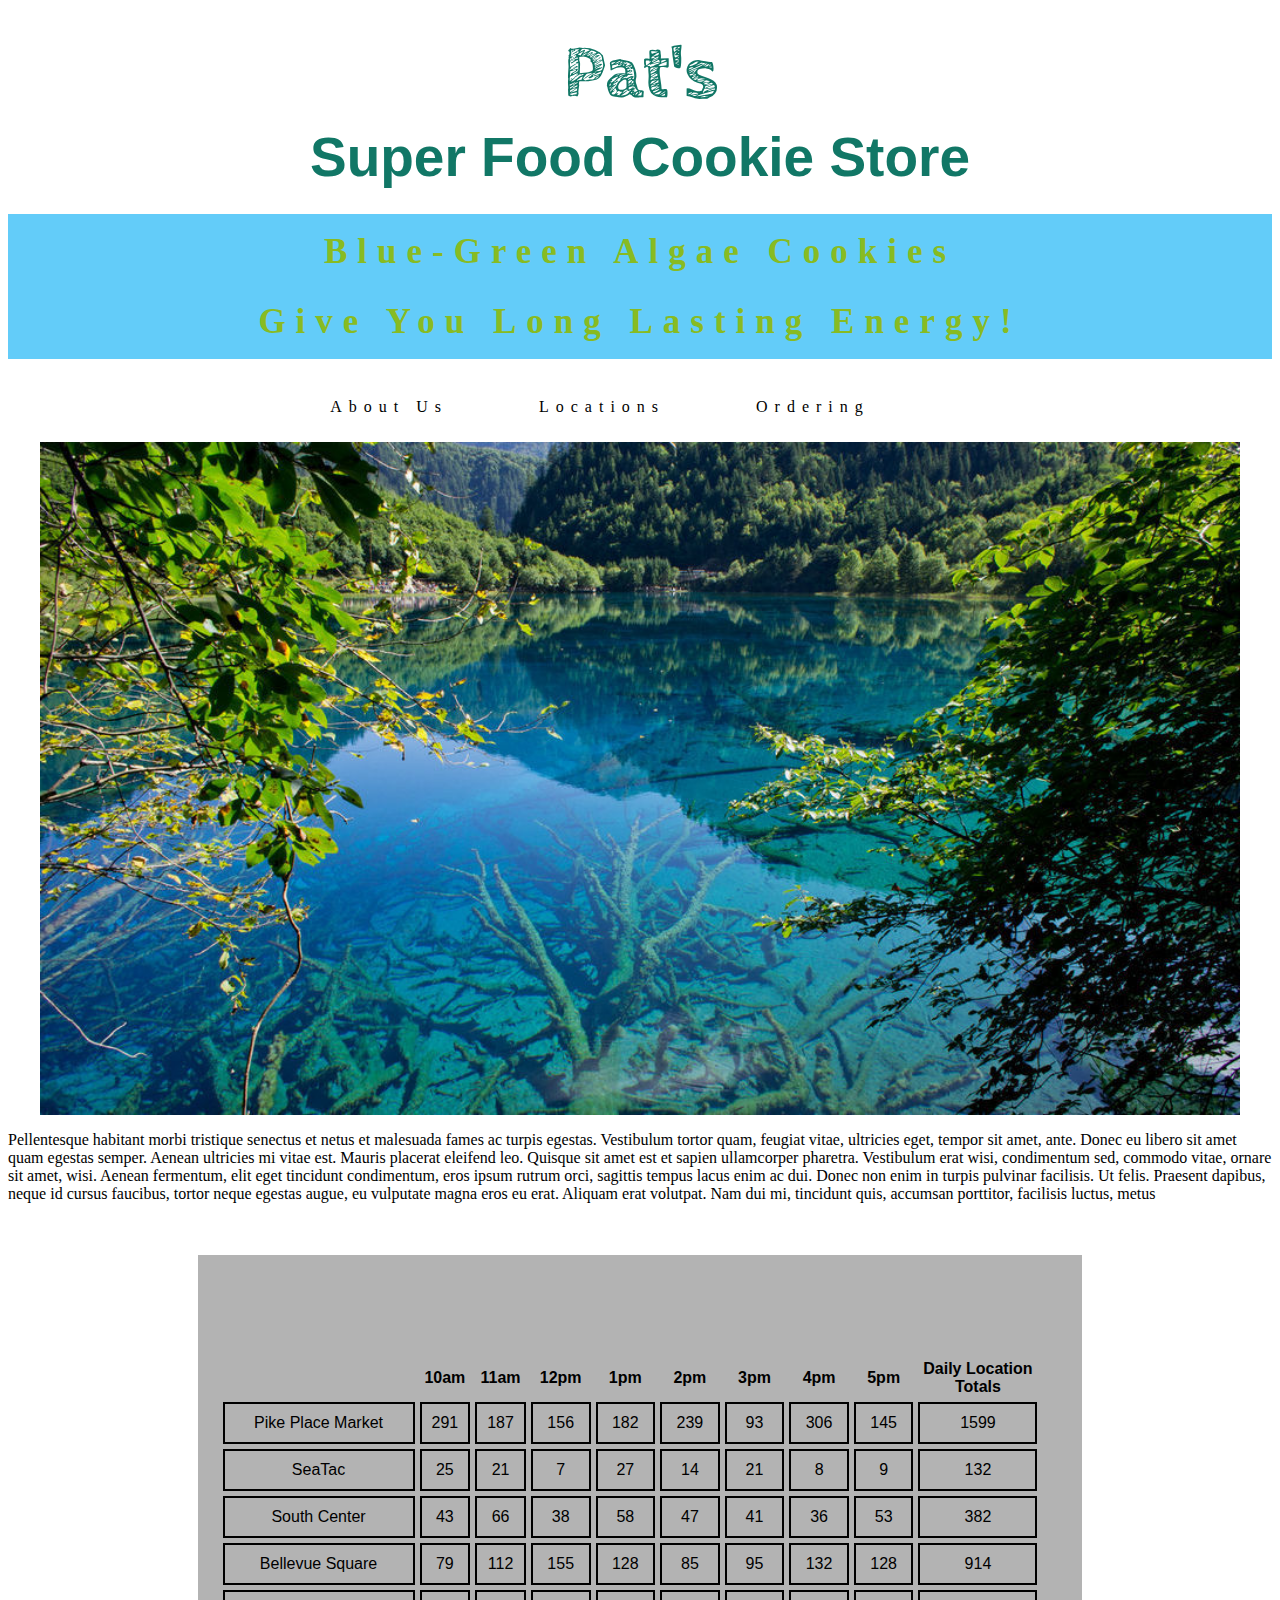
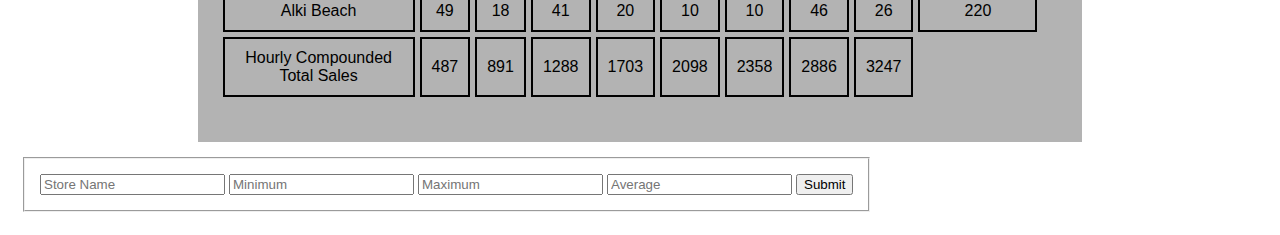
==== index.html @ 1f6aa30e "added form" ====
<!DOCTYPE html>
<html>
<head>
  <meta charset="utf-8">
  <div class="top">
    <title>Pat's Algae Super Food Cookie Store</title>
    <link rel="stylesheet" type="text/css" href="style.css">
    <link rel="stylesheet" type="text/css" href="tablestyle.css">
    <link href="https://fonts.googleapis.com/css?family=Cabin+Sketch|Rock+Salt" rel="stylesheet">
  </head>

  <body>
    <div class="title">
      <header>
        <h1><strong>Pat's</strong><br></br>Super Food Cookie Store</h1>
        <h2 id="quote">Blue-Green Algae Cookies<br></br>Give You Long Lasting Energy!</h2>
        <nav>
          <ul>
            <li>About Us</li>
            <li>Locations</li>
            <li>Ordering<li>
            </ul>
          </nav>
        </header>
        <a href="sales.html>"></a>
        <!--Added and image here-->
        <img id="image" src="algae_image.jpg" width="95%"/>
      </div>
      <p>Pellentesque habitant morbi tristique senectus et netus et malesuada fames ac turpis egestas. Vestibulum tortor quam, feugiat vitae, ultricies eget, tempor sit amet, ante. Donec eu libero sit amet quam egestas semper. Aenean ultricies mi vitae est. Mauris placerat eleifend leo. Quisque sit amet est et sapien ullamcorper pharetra. Vestibulum erat wisi, condimentum sed, commodo vitae, ornare sit amet, wisi. Aenean fermentum, elit eget tincidunt condimentum, eros ipsum rutrum orci, sagittis tempus lacus enim ac dui. Donec non enim in turpis pulvinar facilisis. Ut felis. Praesent dapibus, neque id cursus faucibus, tortor neque egestas augue, eu vulputate magna eros eu erat. Aliquam erat volutpat. Nam dui mi, tincidunt quis, accumsan porttitor, facilisis luctus, metus</p><br></br>
      <!--Add real text later-->
    </div>
    <div>
        <section>
          <table id="storeTable"></table>
          <fieldset>
            <input type="text" id="storeName" placeholder="Store Name">
            <input type="text" id="min" placeholder="Minimum">
            <input type="text" id="max" placeholder="Maximum">
            <input type="text" id="avgSale" placeholder="Average">
            <button type="submit">Submit</button>
          </fieldset>
        </section>
      </div>
      <div>

      </div>

      <div class="data">
      
      </div>
      <script type="text/javascript" src="app.js"></script>
    </body>
    </html>
---- style.css ----
body {
  background-color: white;
}

h1 {
  text-align: center;
  color: #117766;
  /*font-family: 'Maven Pro', sans-serif;*/
  font-family: 'Orbitron', sans-serif;
  margin-top: 55px;
  font-size: 55px;
  line-height: 40px;
}
nav li {
  display: inline-block;
  padding: 10px 40px;
}

h2 {
  color: #88bb22;
  font-family: Helvetica, sans-serif;
}

strong {
  font-family: 'Cabin Sketch', cursive;
  font-size: 75px;
  letter-spacing: 215x;
}
#quote {
  color: #88bb22;
  font-family: 'Architects Daughter', cursive;
  text-align: center;
  font-size: 35px;
  line-height: 35px;
  background-color: #63ccf9;
  /*background-blend-mode: soft-light;*/
  margin-top: 10px;
  padding-top: 20px;
  padding-bottom: 20px;
  padding-left: 5%;
  padding-right: 5%;
}

.data {

}
div h2 {
  letter-spacing: 10px;
  text-align: center;
  /*font-size: ;*/
  /*display: table-cell;*/*/
}

ul {
  font-kerning: 75px;
  text-align: center;
  list-style-type: none;
  letter-spacing: 7px;
  padding-left: 0;
}

#image {
  display: block;
  margin: 0 auto;
}


#title {
  background-color: #00aaee;
}
li {

}

}
h3 {
  color: #;
  font-family: Georgia, sans-serif;
  background-color: #00aaee;
}


.class {
    background-color: #00aaee;
    margin-top: 10px;
    opacity: .7;
}


}

p {
  /*color: ;
  font-size: ;
  font-family: ;*/
  margin-left: 120px;
  margin-right: 120px;
}


/*
Color Palette Image

#112222
#225555
#116699
#3388aa
#779944 dull

#002222
#117766
#0088cc
#00aaee
#88bb22 vibrant*/
---- tablestyle.css ----
.centered {
  /*centered: table;*/
  max-width: 100%;
}

table {
  /*centers the table!!!*/
  margin: 0 auto;
  font-family: sans-serif;
  width: 70%;
  /*border: 2px double black;*/
  align-content: center;
  padding-left: 20px;
  padding-right: 40px;
  padding-bottom: 40px;
  padding-top: 70px;
  border-spacing: 5px;
  background-color: #b3b3b3;
  table-layout: center;
}

fieldset {
  margin: 15px;
  display: inline-block;
  padding: 15px;
}


td {
  text-align: center;
  border: 2px solid;
  padding: 10px;
  text-emphasis: bold;
  /*want to make only column header bold*/
}

th {
  border: 30px;
  padding-top: 30px;
}

tr {
  text-align: center;
  padding-top: 15px;
  border: 2px black;
}
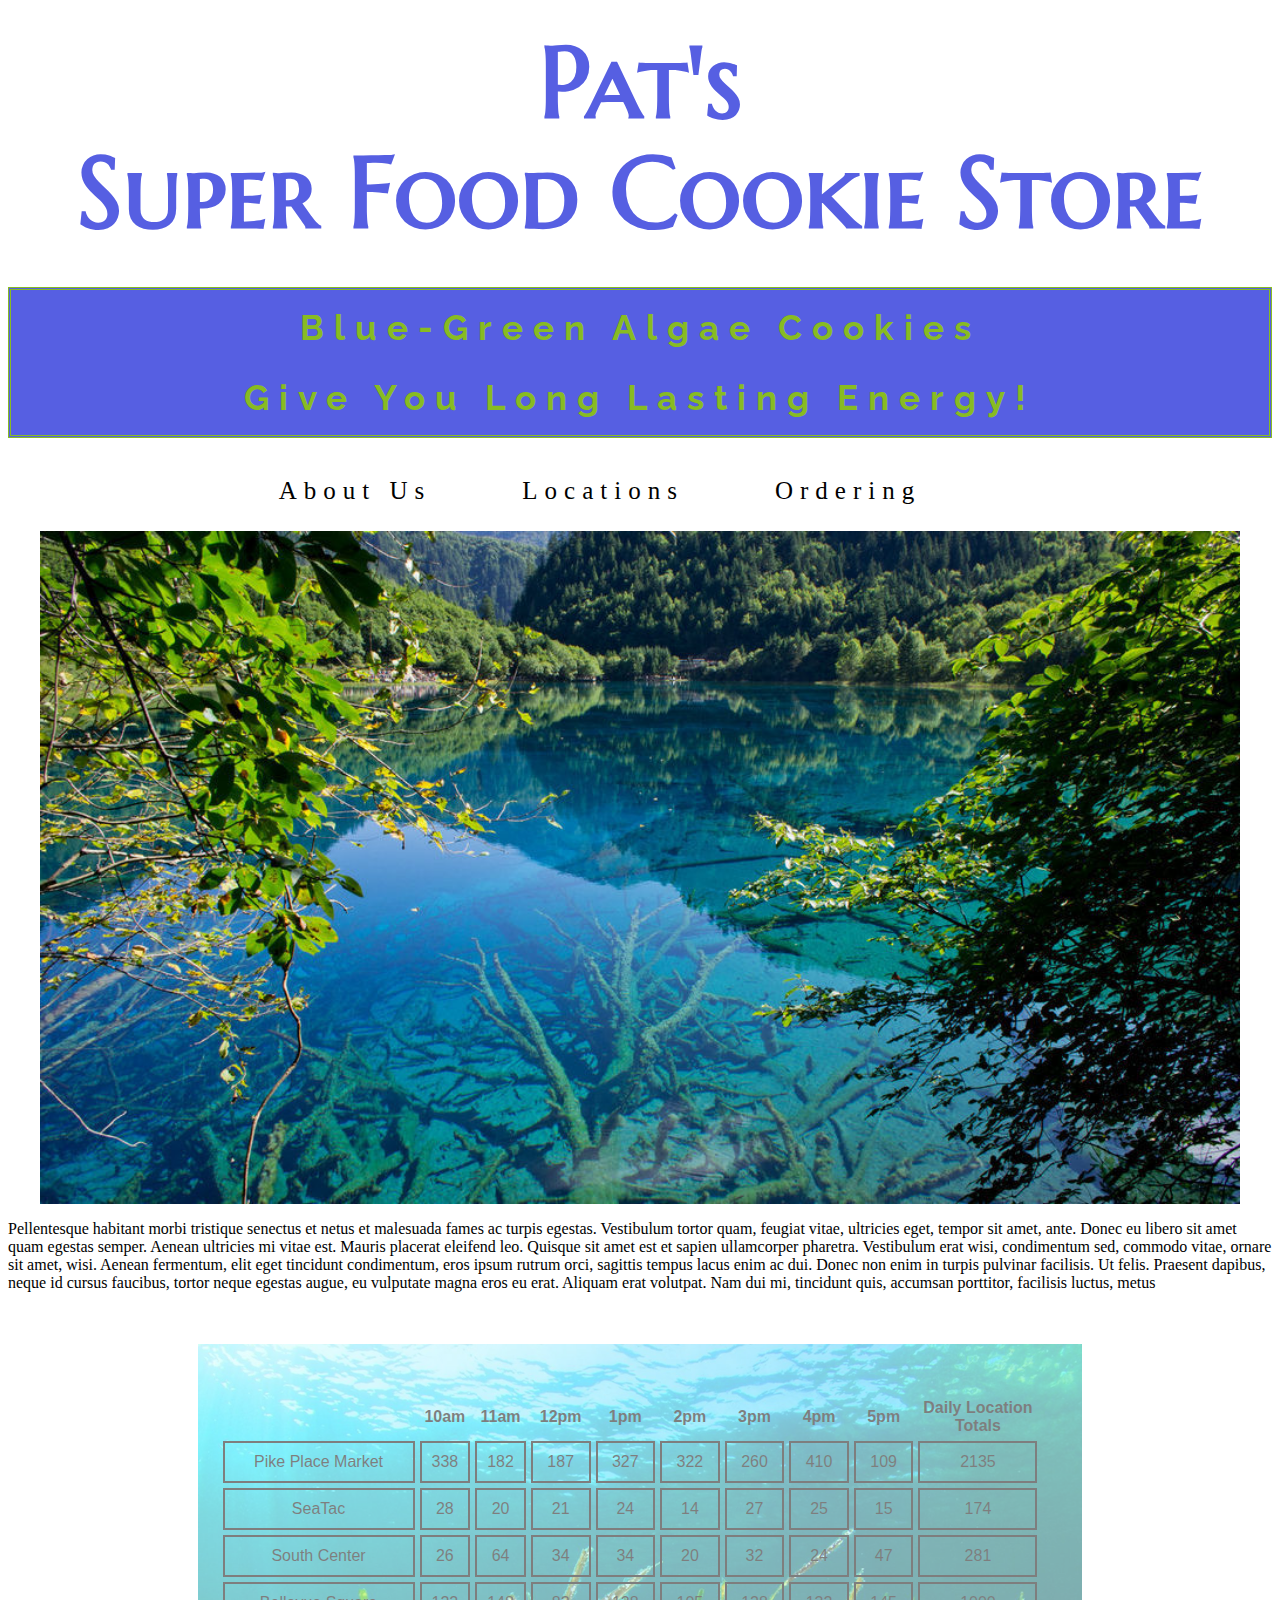
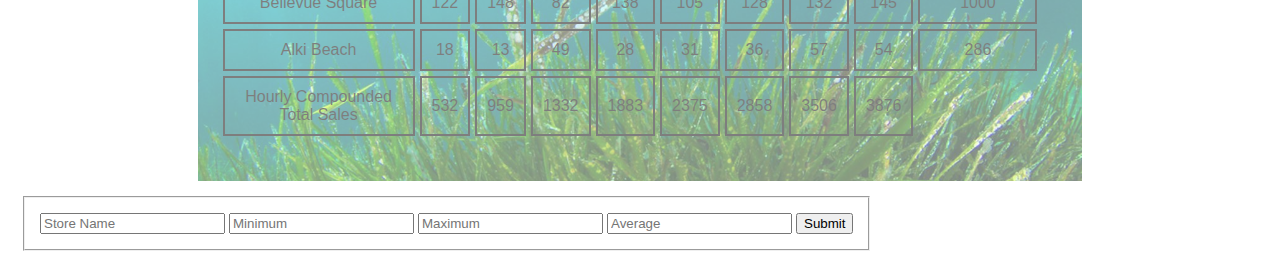
==== commit 0f5cccda: "changed colors, added background image to table" ====
--- a/index.html
+++ b/index.html
@@ -7,13 +7,13 @@
     <title>Pat's Algae Super Food Cookie Store</title>
     <link rel="stylesheet" type="text/css" href="style.css">
     <link rel="stylesheet" type="text/css" href="tablestyle.css">
-    <link href="https://fonts.googleapis.com/css?family=Cabin+Sketch|Rock+Salt" rel="stylesheet">
+    <link href="https://fonts.googleapis.com/css?family=Jura:300,400|Marcellus+SC|Raleway:200i,300" rel="stylesheet">
   </head>
 
   <body>
     <div class="title">
       <header>
-        <h1><strong>Pat's</strong><br></br>Super Food Cookie Store</h1>
+        <h1 class="brand-name"><strong>Pat's</strong><br></br>Super Food Cookie Store</h1>
         <h2 id="quote">Blue-Green Algae Cookies<br></br>Give You Long Lasting Energy!</h2>
         <nav>
           <ul>
@@ -32,7 +32,8 @@
     </div>
     <div>
         <section>
-          <table id="storeTable"></table>
+          <table id="storeTable">
+          </table>
           <fieldset>
             <input type="text" id="storeName" placeholder="Store Name">
             <input type="text" id="min" placeholder="Minimum">
@@ -47,7 +48,7 @@
       </div>
 
       <div class="data">
-      
+
       </div>
       <script type="text/javascript" src="app.js"></script>
     </body>
--- a/style.css
+++ b/style.css
@@ -14,6 +14,8 @@
 nav li {
   display: inline-block;
   padding: 10px 40px;
+  font-size: 25px;
+  font-kerning: 10px;
 }
 
 h2 {
@@ -21,18 +23,23 @@
   font-family: Helvetica, sans-serif;
 }
 
-strong {
-  font-family: 'Cabin Sketch', cursive;
-  font-size: 75px;
+.brand-name {
+  font-family: 'Marcellus SC', serif;
+  font-size: 100px;
   letter-spacing: 215x;
+  color: #565fe2;
+  line-height: 55px;
 }
+
 #quote {
   color: #88bb22;
-  font-family: 'Architects Daughter', cursive;
+  font-family: 'Raleway', sans-serif;
   text-align: center;
   font-size: 35px;
   line-height: 35px;
-  background-color: #63ccf9;
+  background-color: #565fe2;
+  border-style: double;
+  /*background-color: #63ccf9;*/
   /*background-blend-mode: soft-light;*/
   margin-top: 10px;
   padding-top: 20px;
@@ -93,8 +100,8 @@
   /*color: ;
   font-size: ;
   font-family: ;*/
-  margin-left: 120px;
-  margin-right: 120px;
+  margin-left: 150px;
+  margin-right: 150px;
 }
 
 
--- a/tablestyle.css
+++ b/tablestyle.css
@@ -13,16 +13,21 @@
   padding-left: 20px;
   padding-right: 40px;
   padding-bottom: 40px;
-  padding-top: 70px;
+  padding-top: 20px;
   border-spacing: 5px;
   background-color: #b3b3b3;
   table-layout: center;
+  background-image: url(spirulina-water.jpg);
+  background-size: cover;
+  opacity: .5;
 }
 
 fieldset {
   margin: 15px;
   display: inline-block;
   padding: 15px;
+  max-width: 100%;
+  text-align: center;
 }
 
 
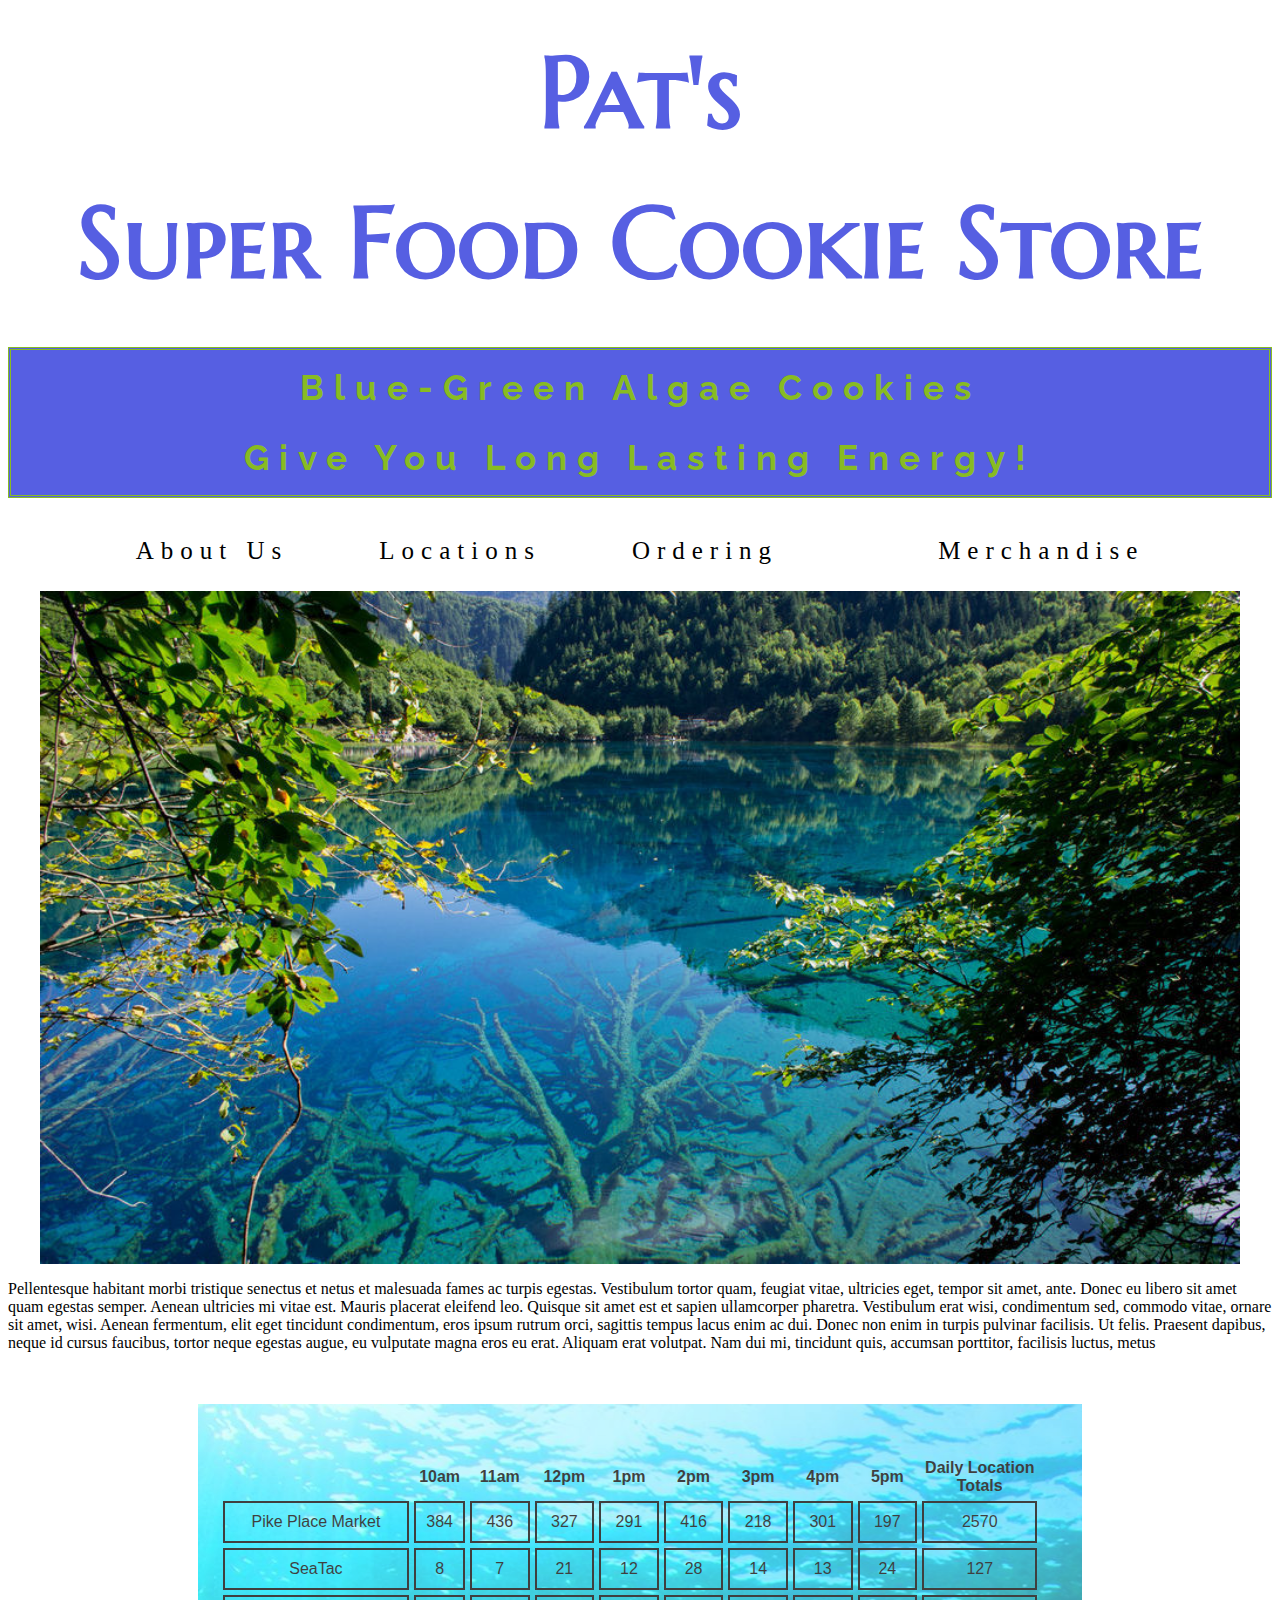
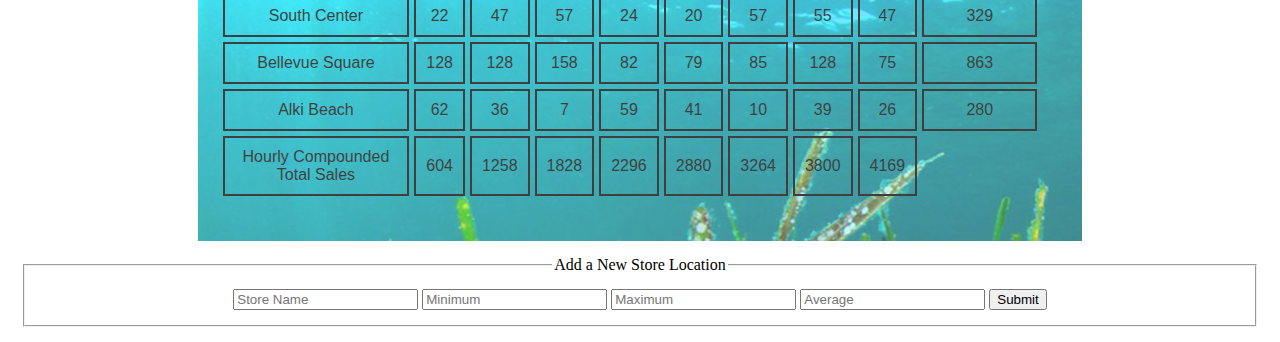
==== commit 027f295d: "Got form centered" ====
--- a/index.html
+++ b/index.html
@@ -20,6 +20,7 @@
             <li>About Us</li>
             <li>Locations</li>
             <li>Ordering<li>
+            <li>Merchandise</li>
             </ul>
           </nav>
         </header>
@@ -35,11 +36,14 @@
           <table id="storeTable">
           </table>
           <fieldset>
-            <input type="text" id="storeName" placeholder="Store Name">
-            <input type="text" id="min" placeholder="Minimum">
-            <input type="text" id="max" placeholder="Maximum">
-            <input type="text" id="avgSale" placeholder="Average">
-            <button type="submit">Submit</button>
+            <legend>Add a New Store Location</legend>
+              <div>
+                <input type="text" id="storeName" placeholder="Store Name">
+                <input type="text" id="min" placeholder="Minimum">
+                <input type="text" id="max" placeholder="Maximum">
+                <input type="text" id="avgSale" placeholder="Average">
+                <button type="submit">Submit</button>
+              </div>
           </fieldset>
         </section>
       </div>
--- a/style.css
+++ b/style.css
@@ -28,7 +28,7 @@
   font-size: 100px;
   letter-spacing: 215x;
   color: #565fe2;
-  line-height: 55px;
+  line-height: 75px;
 }
 
 #quote {
@@ -104,6 +104,14 @@
   margin-right: 150px;
 }
 
+legend {
+  margin: 0 auto;
+  display: block;
+}
+
+legend div {
+  display: inline-block;
+}
 
 /*
 Color Palette Image
--- a/tablestyle.css
+++ b/tablestyle.css
@@ -18,18 +18,22 @@
   background-color: #b3b3b3;
   table-layout: center;
   background-image: url(spirulina-water.jpg);
-  background-size: cover;
-  opacity: .5;
+  /*background-size: cover;*/
+  opacity: .75;
 }
 
 fieldset {
   margin: 15px;
-  display: inline-block;
+  padding: 15px;
+  display: block;
   padding: 15px;
   max-width: 100%;
   text-align: center;
 }
 
+legend {
+  display: block;
+}
 
 td {
   text-align: center;
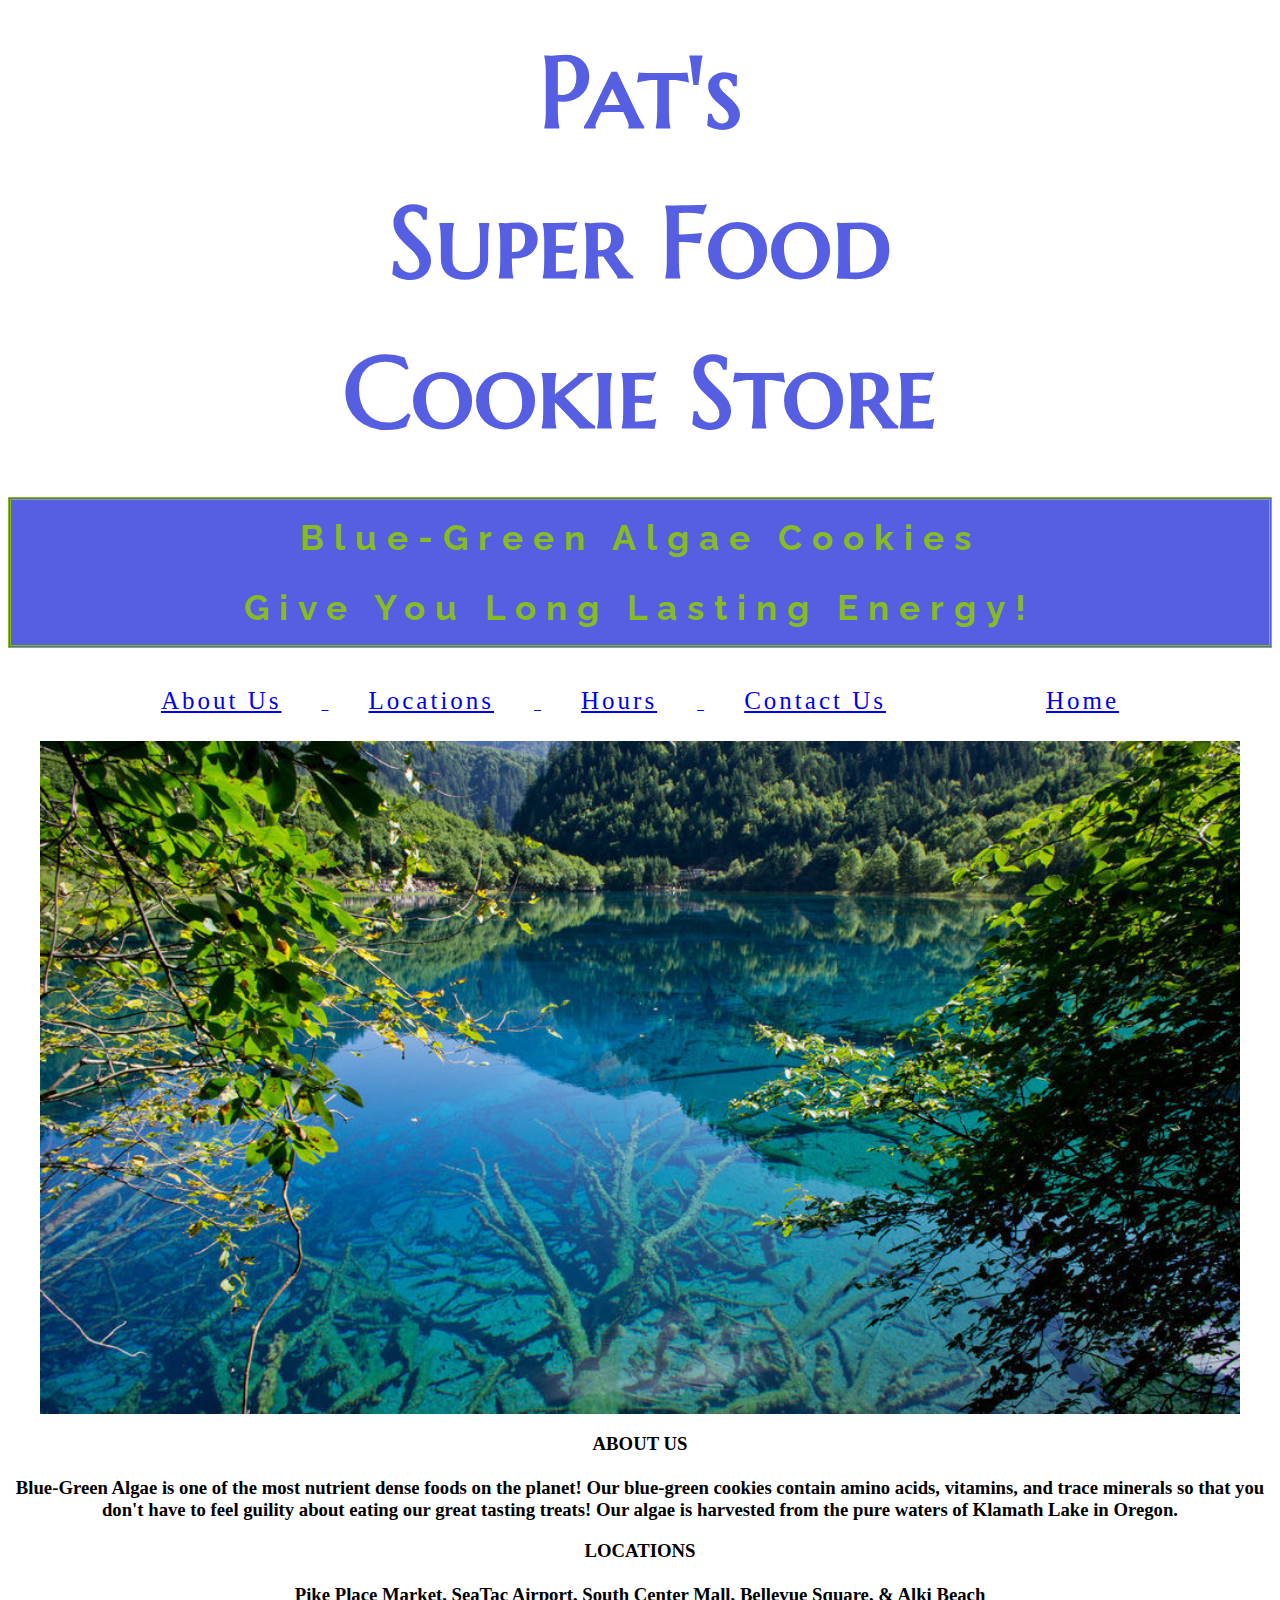
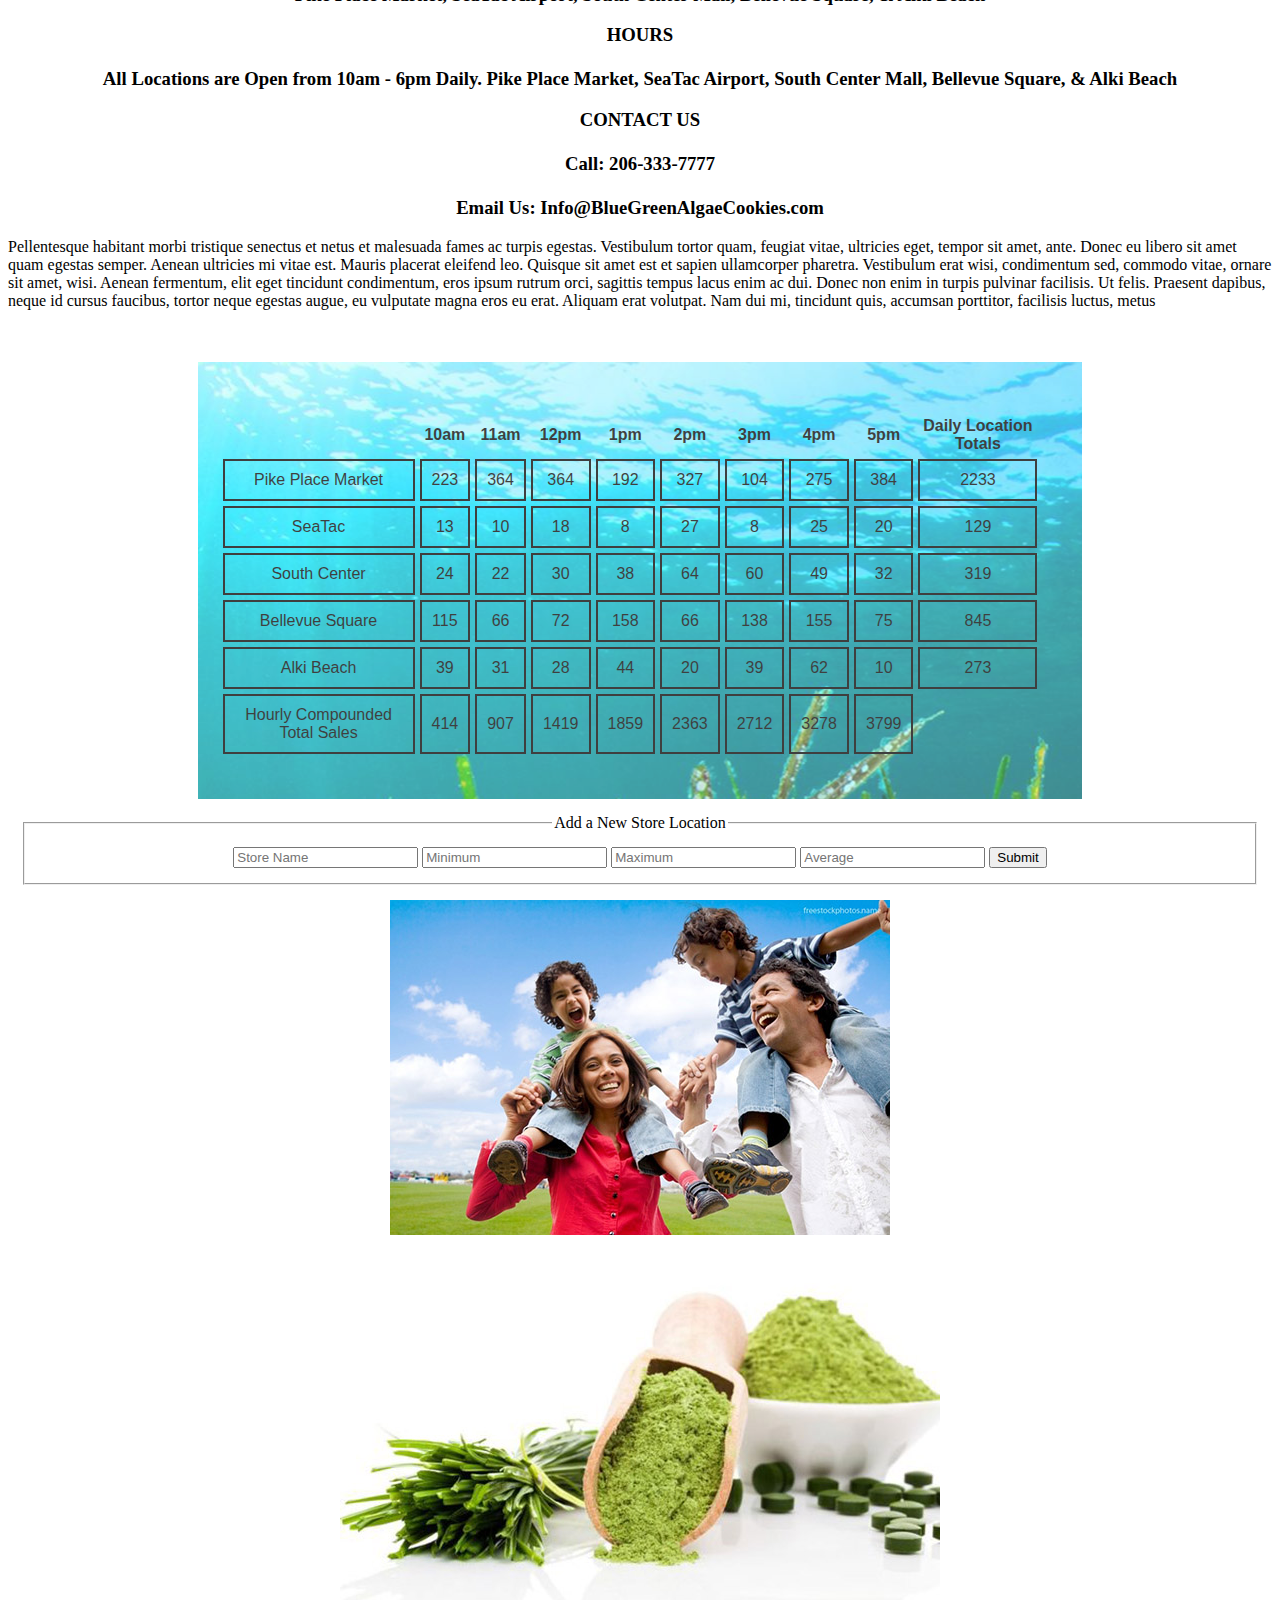
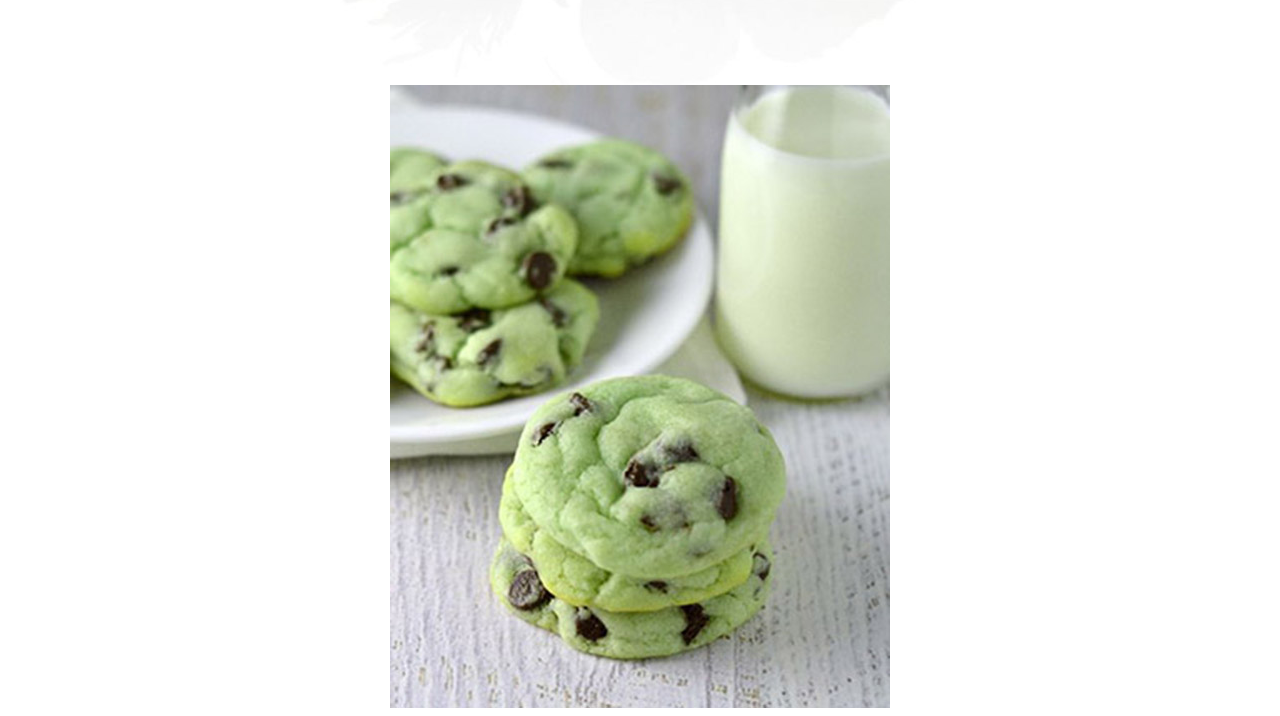
==== commit 4926cf26: "added links to same page and images" ====
--- a/index.html
+++ b/index.html
@@ -5,6 +5,7 @@
   <meta charset="utf-8">
   <div class="top">
     <title>Pat's Algae Super Food Cookie Store</title>
+    <!-- <img id="image" src="algae.jpg"/> -->
     <link rel="stylesheet" type="text/css" href="style.css">
     <link rel="stylesheet" type="text/css" href="tablestyle.css">
     <link href="https://fonts.googleapis.com/css?family=Jura:300,400|Marcellus+SC|Raleway:200i,300" rel="stylesheet">
@@ -13,14 +14,16 @@
   <body>
     <div class="title">
       <header>
-        <h1 class="brand-name"><strong>Pat's</strong><br></br>Super Food Cookie Store</h1>
+        <h1 class="brand-name"><strong>Pat's</strong><br></br>Super Food<br></br>Cookie Store</h1>
         <h2 id="quote">Blue-Green Algae Cookies<br></br>Give You Long Lasting Energy!</h2>
         <nav>
           <ul>
-            <li>About Us</li>
-            <li>Locations</li>
-            <li>Ordering<li>
-            <li>Merchandise</li>
+            <li><a href="#about_us">About Us</li>
+            <li><a href="#locations">Locations</li>
+            <li><a href="#hours">Hours</li>
+            <li><a href="#contact">Contact Us<li>
+            <!-- <li><a href="#merch">Merchandise</li> -->
+            <li><a href="#">Home</li>
             </ul>
           </nav>
         </header>
@@ -28,7 +31,13 @@
         <!--Added and image here-->
         <img id="image" src="algae_image.jpg" width="95%"/>
       </div>
-      <p>Pellentesque habitant morbi tristique senectus et netus et malesuada fames ac turpis egestas. Vestibulum tortor quam, feugiat vitae, ultricies eget, tempor sit amet, ante. Donec eu libero sit amet quam egestas semper. Aenean ultricies mi vitae est. Mauris placerat eleifend leo. Quisque sit amet est et sapien ullamcorper pharetra. Vestibulum erat wisi, condimentum sed, commodo vitae, ornare sit amet, wisi. Aenean fermentum, elit eget tincidunt condimentum, eros ipsum rutrum orci, sagittis tempus lacus enim ac dui. Donec non enim in turpis pulvinar facilisis. Ut felis. Praesent dapibus, neque id cursus faucibus, tortor neque egestas augue, eu vulputate magna eros eu erat. Aliquam erat volutpat. Nam dui mi, tincidunt quis, accumsan porttitor, facilisis luctus, metus</p><br></br>
+      <section class="info">
+        <h3 id="about_us"><strong>ABOUT US</strong><br></br>Blue-Green Algae is one of the most nutrient dense foods on the planet!  Our blue-green cookies contain amino acids, vitamins, and trace minerals so that you don't have to feel guility about eating our great tasting treats!  Our algae is harvested from the pure waters of Klamath Lake in Oregon.<h3>
+        <h3 id="#locations"><strong>LOCATIONS</strong><br></br>Pike Place Market, SeaTac Airport, South Center Mall, Bellevue Square, &amp; Alki Beach<h3>
+        <h3 id="#hours"><strong>HOURS</strong><br></br>All Locations are Open from 10am - 6pm Daily.  Pike Place Market, SeaTac Airport, South Center Mall, Bellevue Square, &amp; Alki Beach<h3>
+        <h3 id=#"contact"><strong>CONTACT US</strong><br></br>Call: 206-333-7777<br></br>Email Us: Info@BlueGreenAlgaeCookies.com</h3>
+      </section>
+        <p>Pellentesque habitant morbi tristique senectus et netus et malesuada fames ac turpis egestas. Vestibulum tortor quam, feugiat vitae, ultricies eget, tempor sit amet, ante. Donec eu libero sit amet quam egestas semper. Aenean ultricies mi vitae est. Mauris placerat eleifend leo. Quisque sit amet est et sapien ullamcorper pharetra. Vestibulum erat wisi, condimentum sed, commodo vitae, ornare sit amet, wisi. Aenean fermentum, elit eget tincidunt condimentum, eros ipsum rutrum orci, sagittis tempus lacus enim ac dui. Donec non enim in turpis pulvinar facilisis. Ut felis. Praesent dapibus, neque id cursus faucibus, tortor neque egestas augue, eu vulputate magna eros eu erat. Aliquam erat volutpat. Nam dui mi, tincidunt quis, accumsan porttitor, facilisis luctus, metus</p><br></br>
       <!--Add real text later-->
     </div>
     <div>
@@ -46,8 +55,11 @@
               </div>
           </fieldset>
         </section>
-      </div>
-      <div>
+        </div class="images">
+          <img id="image" src="happyfamily.jpg"/>
+          <img id="image" src="Algae.jpg"/>
+          <img id="image" src="AlagaeCookies.jpg"/>
+        <div>
 
       </div>
 
--- a/style.css
+++ b/style.css
@@ -59,11 +59,12 @@
 }
 
 ul {
-  font-kerning: 75px;
+  font-kerning: 15px;
   text-align: center;
   list-style-type: none;
-  letter-spacing: 7px;
+  letter-spacing: 3px;
   padding-left: 0;
+  display: block;
 }
 
 #image {
@@ -92,7 +93,9 @@
     margin-top: 10px;
     opacity: .7;
 }
-
+title {
+  background-image: url(algae.jpg);
+}
 
 }
 
@@ -113,6 +116,19 @@
   display: inline-block;
 }
 
+div .images {
+  display: block;
+  margin-bottom: 10px;
+}
+
+images {
+  float: left;;
+}
+
+.info {
+  text-align: center;
+}
+
 /*
 Color Palette Image
 
--- a/tablestyle.css
+++ b/tablestyle.css
@@ -35,6 +35,10 @@
   display: block;
 }
 
+/*legend div {
+  text-align: center;
+}*/
+
 td {
   text-align: center;
   border: 2px solid;
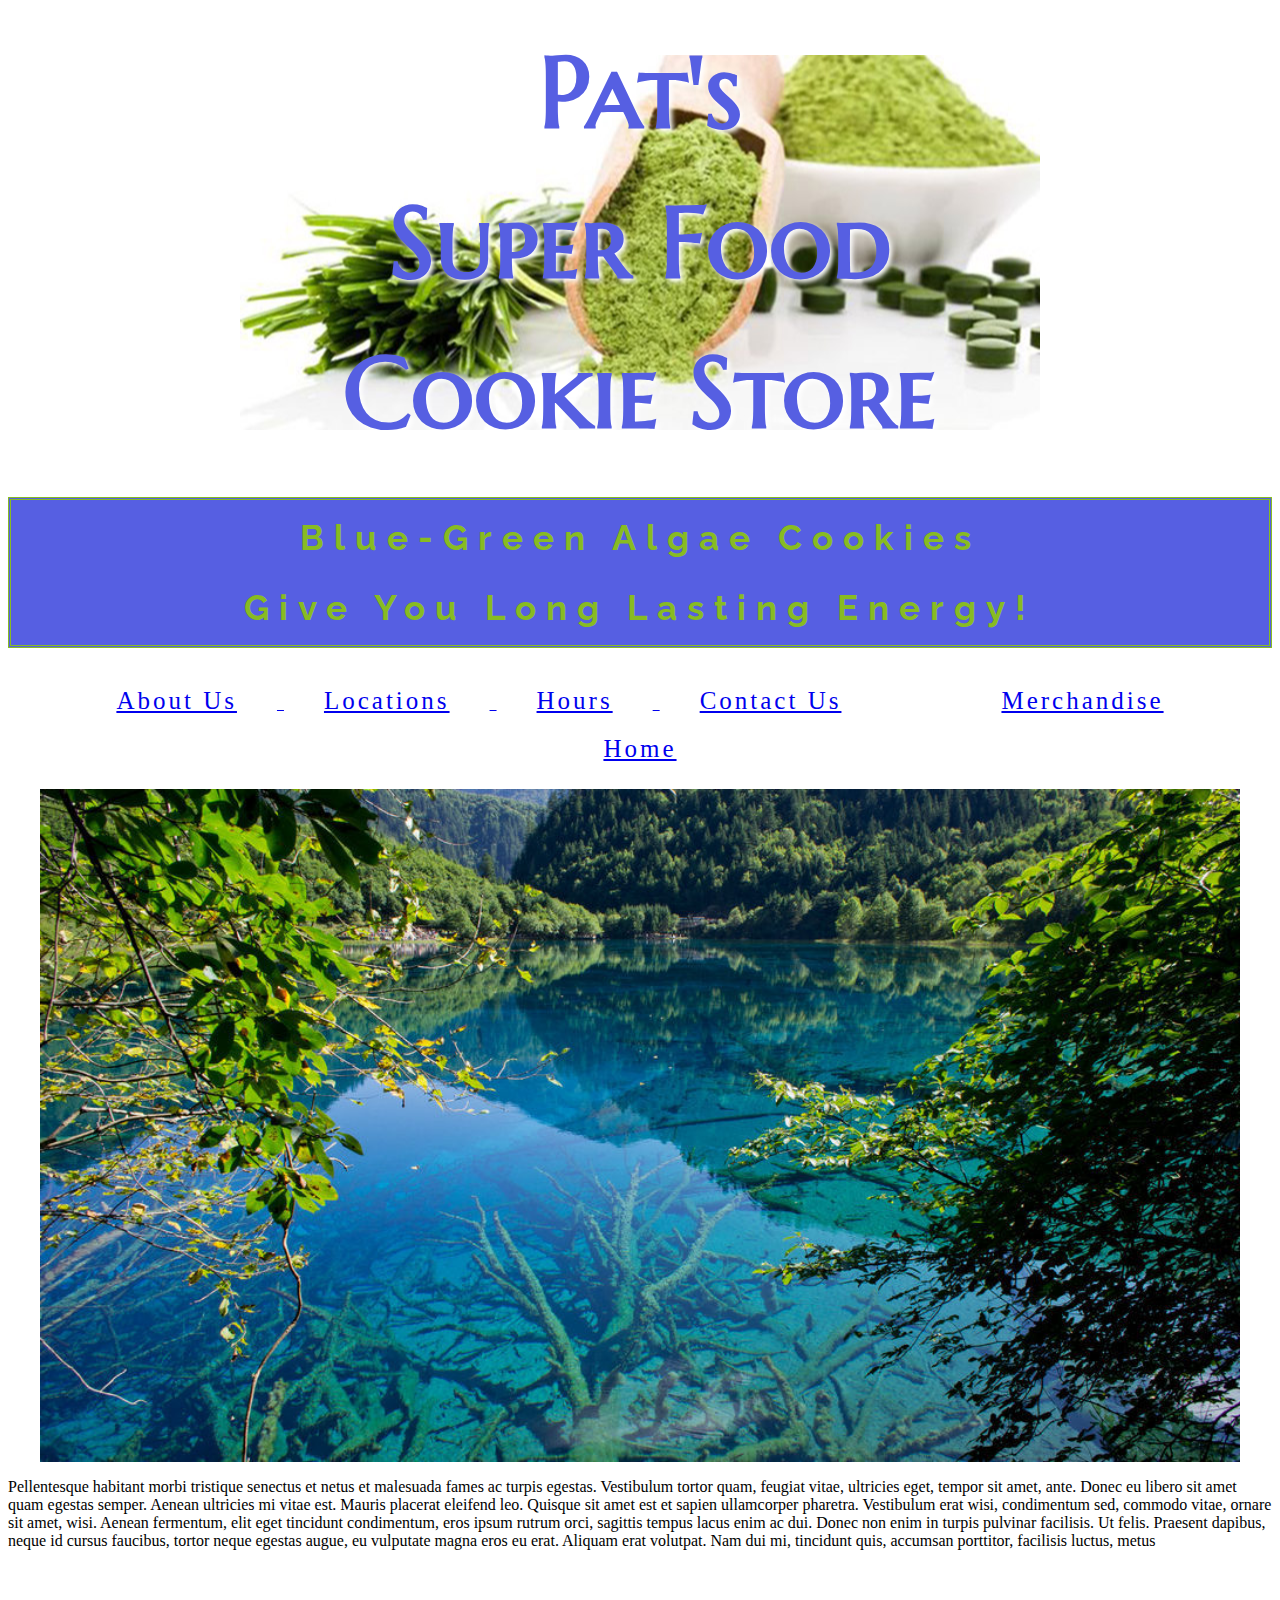
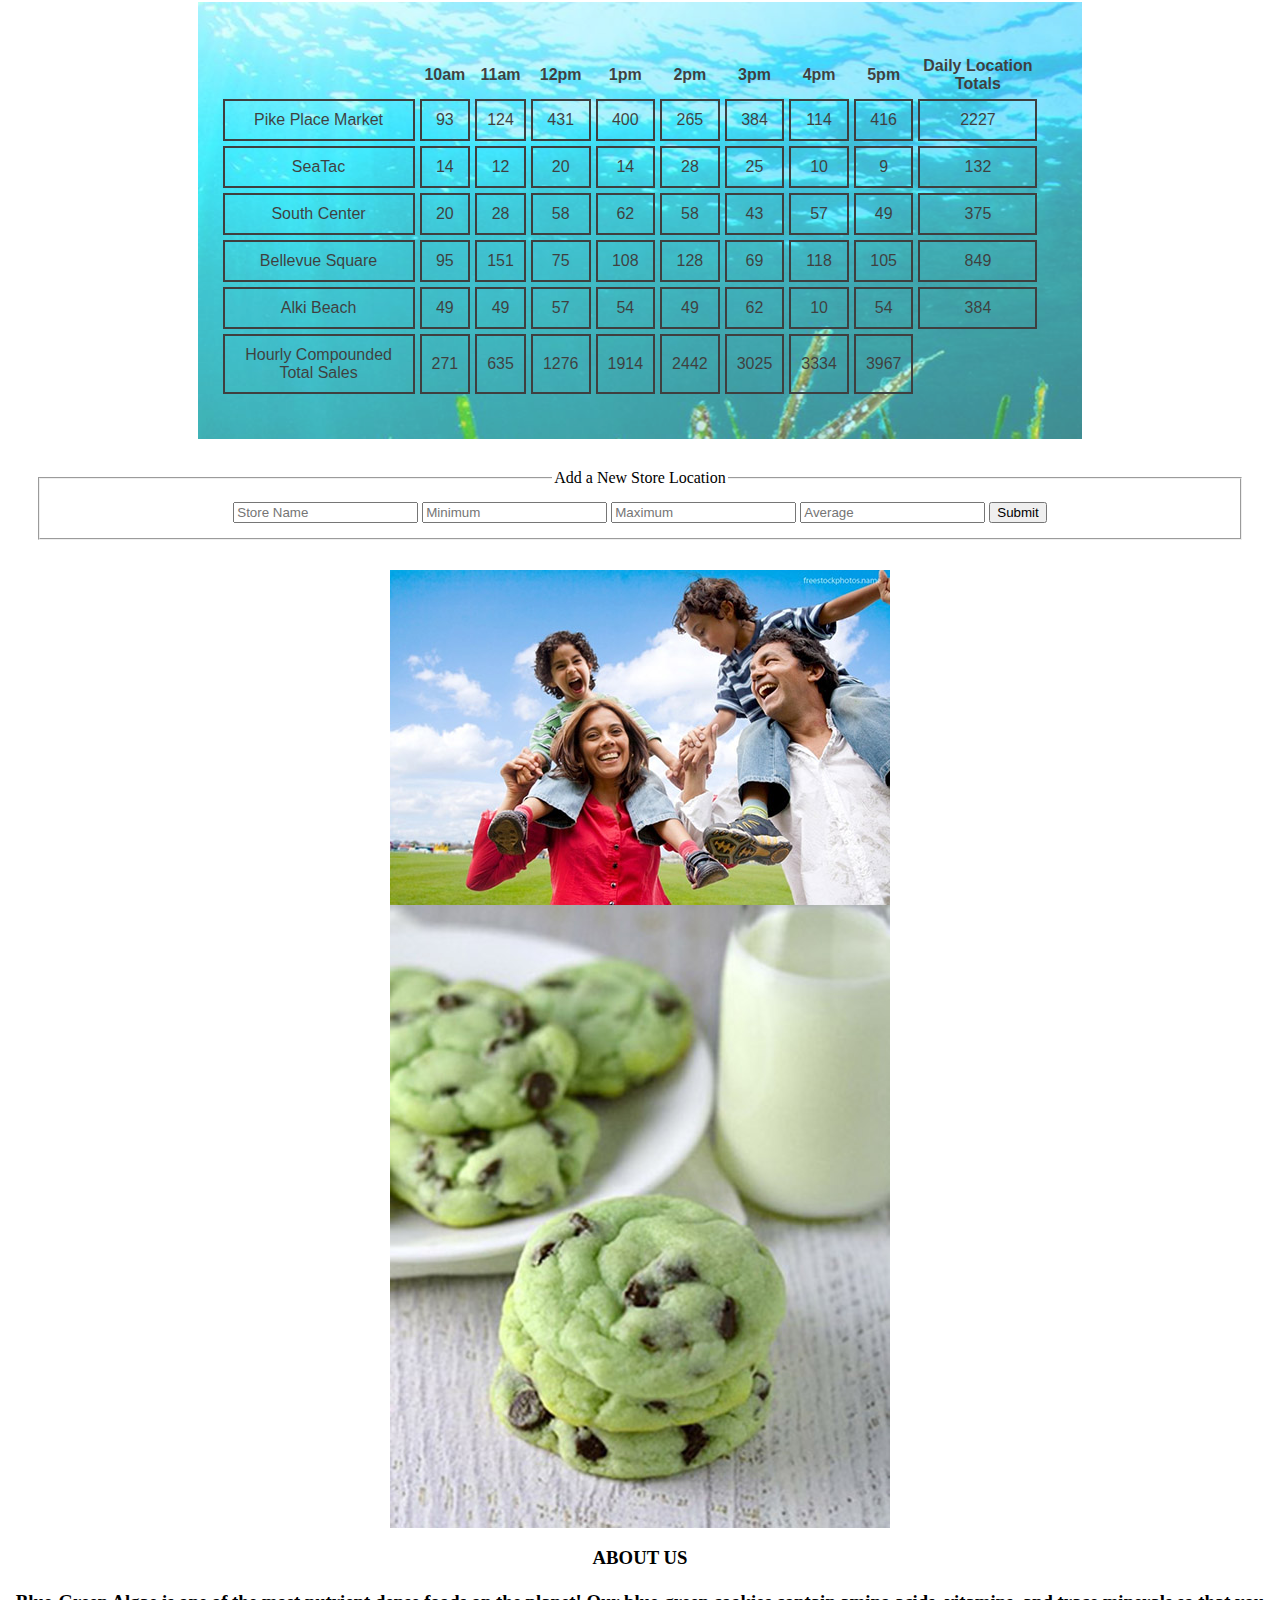
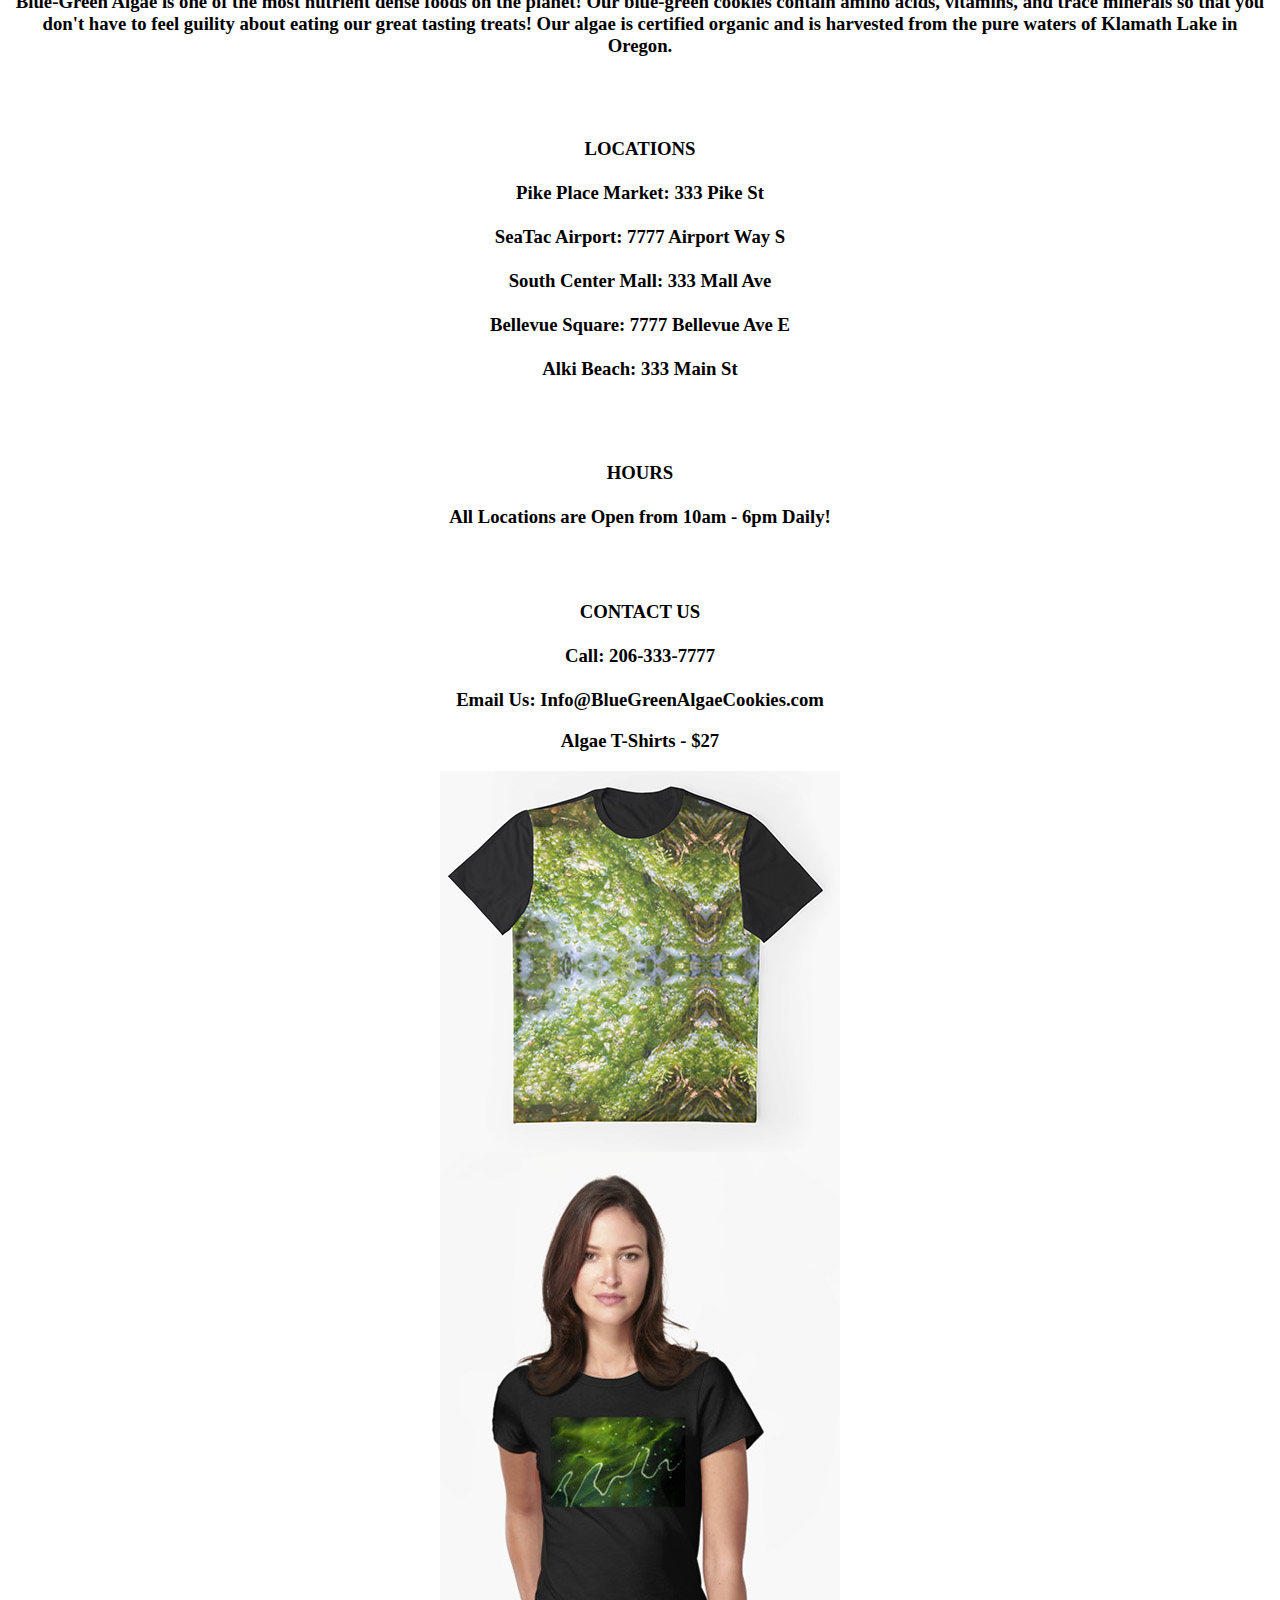
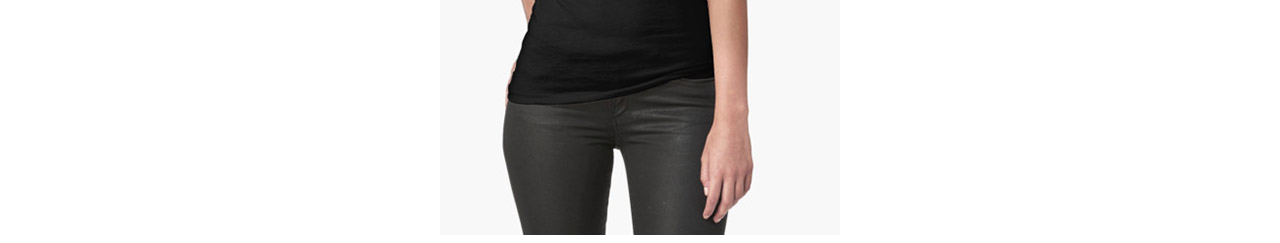
==== commit 18c29898: "to turn in for Lab09, form not working" ====
--- a/index.html
+++ b/index.html
@@ -22,7 +22,7 @@
             <li><a href="#locations">Locations</li>
             <li><a href="#hours">Hours</li>
             <li><a href="#contact">Contact Us<li>
-            <!-- <li><a href="#merch">Merchandise</li> -->
+            <li><a href="#merch">Merchandise</li>
             <li><a href="#">Home</li>
             </ul>
           </nav>
@@ -30,13 +30,7 @@
         <a href="sales.html>"></a>
         <!--Added and image here-->
         <img id="image" src="algae_image.jpg" width="95%"/>
-      </div>
-      <section class="info">
-        <h3 id="about_us"><strong>ABOUT US</strong><br></br>Blue-Green Algae is one of the most nutrient dense foods on the planet!  Our blue-green cookies contain amino acids, vitamins, and trace minerals so that you don't have to feel guility about eating our great tasting treats!  Our algae is harvested from the pure waters of Klamath Lake in Oregon.<h3>
-        <h3 id="#locations"><strong>LOCATIONS</strong><br></br>Pike Place Market, SeaTac Airport, South Center Mall, Bellevue Square, &amp; Alki Beach<h3>
-        <h3 id="#hours"><strong>HOURS</strong><br></br>All Locations are Open from 10am - 6pm Daily.  Pike Place Market, SeaTac Airport, South Center Mall, Bellevue Square, &amp; Alki Beach<h3>
-        <h3 id=#"contact"><strong>CONTACT US</strong><br></br>Call: 206-333-7777<br></br>Email Us: Info@BlueGreenAlgaeCookies.com</h3>
-      </section>
+      <div>
         <p>Pellentesque habitant morbi tristique senectus et netus et malesuada fames ac turpis egestas. Vestibulum tortor quam, feugiat vitae, ultricies eget, tempor sit amet, ante. Donec eu libero sit amet quam egestas semper. Aenean ultricies mi vitae est. Mauris placerat eleifend leo. Quisque sit amet est et sapien ullamcorper pharetra. Vestibulum erat wisi, condimentum sed, commodo vitae, ornare sit amet, wisi. Aenean fermentum, elit eget tincidunt condimentum, eros ipsum rutrum orci, sagittis tempus lacus enim ac dui. Donec non enim in turpis pulvinar facilisis. Ut felis. Praesent dapibus, neque id cursus faucibus, tortor neque egestas augue, eu vulputate magna eros eu erat. Aliquam erat volutpat. Nam dui mi, tincidunt quis, accumsan porttitor, facilisis luctus, metus</p><br></br>
       <!--Add real text later-->
     </div>
@@ -57,15 +51,24 @@
         </section>
         </div class="images">
           <img id="image" src="happyfamily.jpg"/>
-          <img id="image" src="Algae.jpg"/>
+          <!-- <img id="image" src="Algae.jpg"/> -->
           <img id="image" src="AlagaeCookies.jpg"/>
         <div>
-
-      </div>
 
       <div class="data">
 
       </div>
       <script type="text/javascript" src="app.js"></script>
     </body>
+    <section class="info">
+      <h3 id="about_us"><strong>ABOUT US</strong><br></br>Blue-Green Algae is one of the most nutrient dense foods on the planet!  Our blue-green cookies contain amino acids, vitamins, and trace minerals so that you don't have to feel guility about eating our great tasting treats!  Our algae is certified organic and is harvested from the pure waters of Klamath Lake in Oregon.<h3><br></br>
+      <h3 id="locations"><strong>LOCATIONS</strong><br></br>Pike Place Market: 333 Pike St<br></br>SeaTac Airport: 7777 Airport Way S<br></br>South Center Mall: 333 Mall Ave<br></br>Bellevue Square: 7777 Bellevue Ave E<br></br>Alki Beach: 333 Main St<h3><br></br>
+      <h3 id="hours"><strong>HOURS</strong><br></br>All Locations are Open from 10am - 6pm Daily!</h3><br></br>
+      <h3 id="contact"><strong>CONTACT US</strong><br></br>Call: 206-333-7777<br></br>Email Us: Info@BlueGreenAlgaeCookies.com</h3>
+      <h3 id="merch"><strong>Algae T-Shirts - $27</strong></h3>
+        <div class="tees">
+          <img id="image" src="superalgaetee.jpg"/>
+          <img id="image" src="algaeteewomen.jpg"/>
+        </div>
+    </section>
     </html>
--- a/style.css
+++ b/style.css
@@ -5,11 +5,16 @@
 h1 {
   text-align: center;
   color: #117766;
+  text-shadow: 3px 3px 5px white;
   /*font-family: 'Maven Pro', sans-serif;*/
   font-family: 'Orbitron', sans-serif;
   margin-top: 55px;
   font-size: 55px;
   line-height: 40px;
+  background-image: url(Algaelg.jpg);
+  background-repeat: no-repeat;
+  background-position: center;
+
 }
 nav li {
   display: inline-block;
--- a/tablestyle.css
+++ b/tablestyle.css
@@ -2,7 +2,9 @@
   /*centered: table;*/
   max-width: 100%;
 }
-
+h1 {
+  text-align: center;
+}
 table {
   /*centers the table!!!*/
   margin: 0 auto;
@@ -23,10 +25,9 @@
 }
 
 fieldset {
-  margin: 15px;
+  margin: 30px;
   padding: 15px;
   display: block;
-  padding: 15px;
   max-width: 100%;
   text-align: center;
 }
@@ -35,9 +36,9 @@
   display: block;
 }
 
-/*legend div {
+legend div {
   text-align: center;
-}*/
+}
 
 td {
   text-align: center;
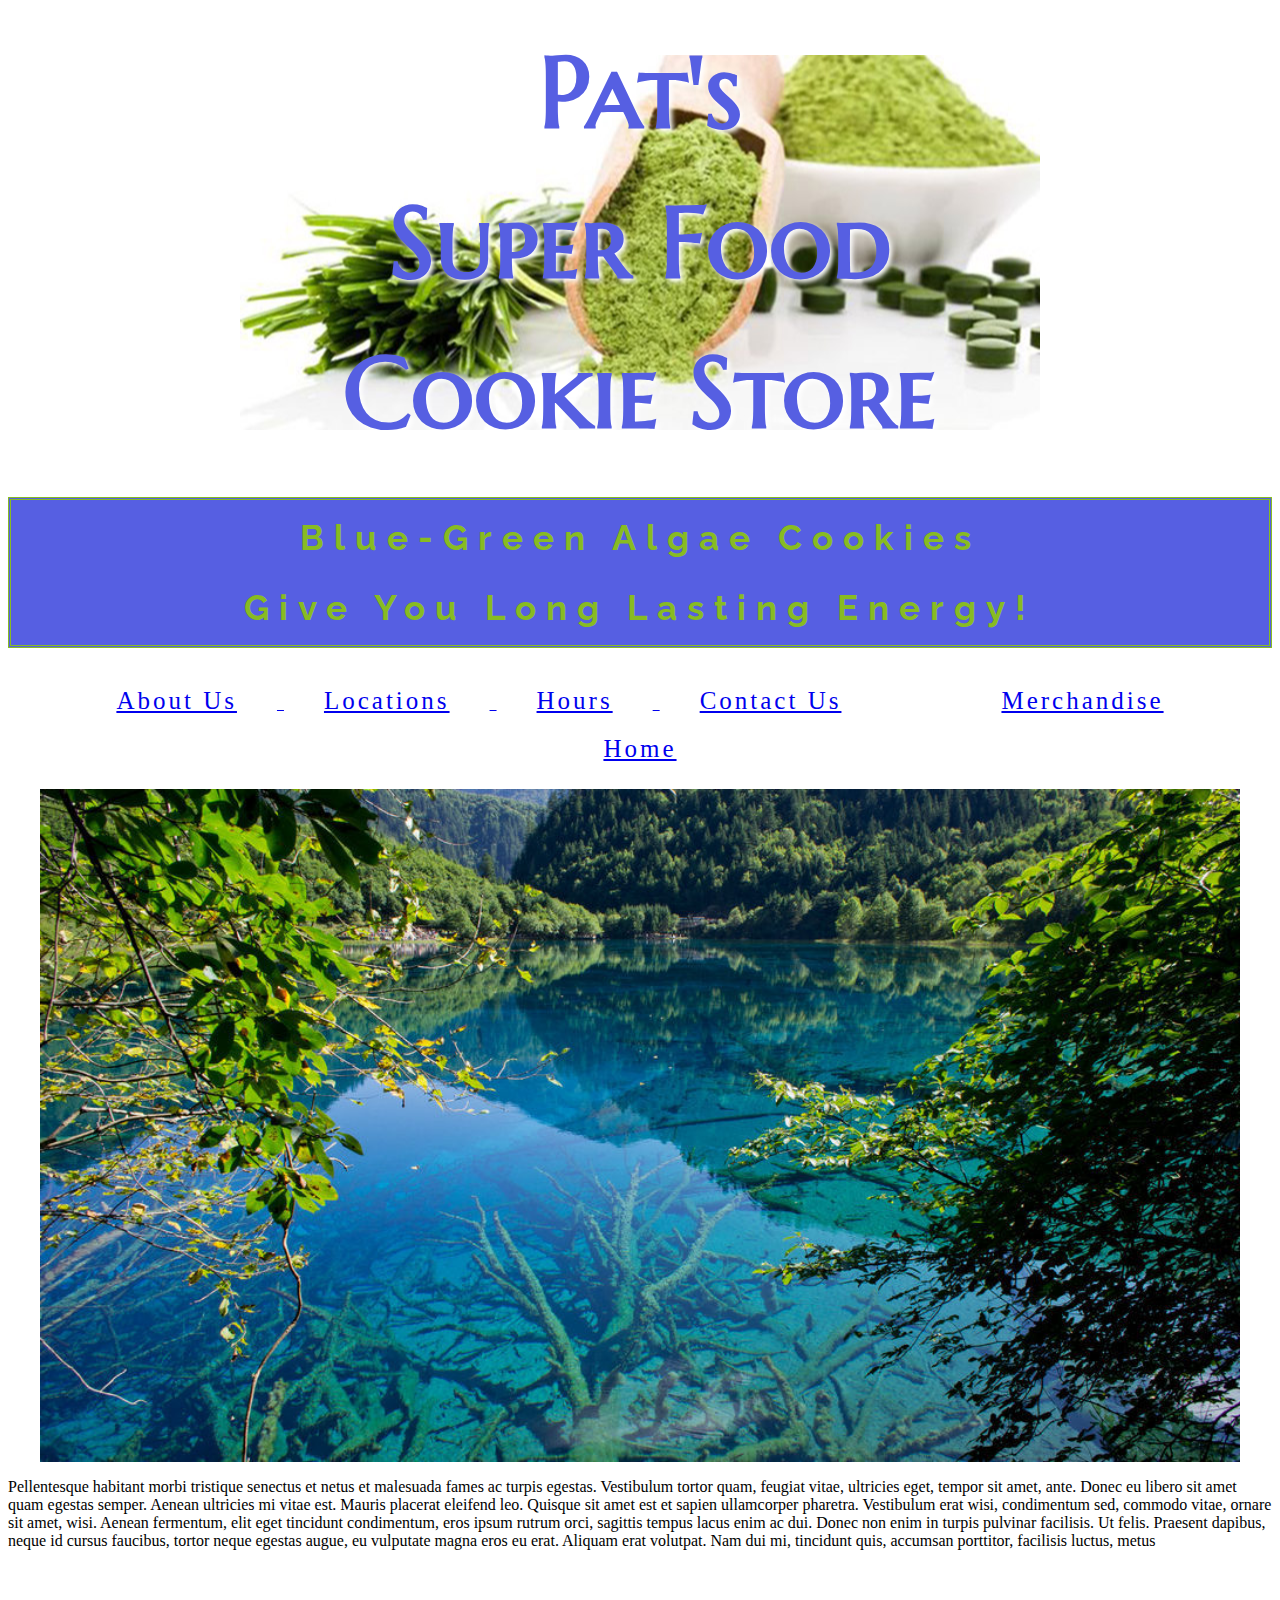
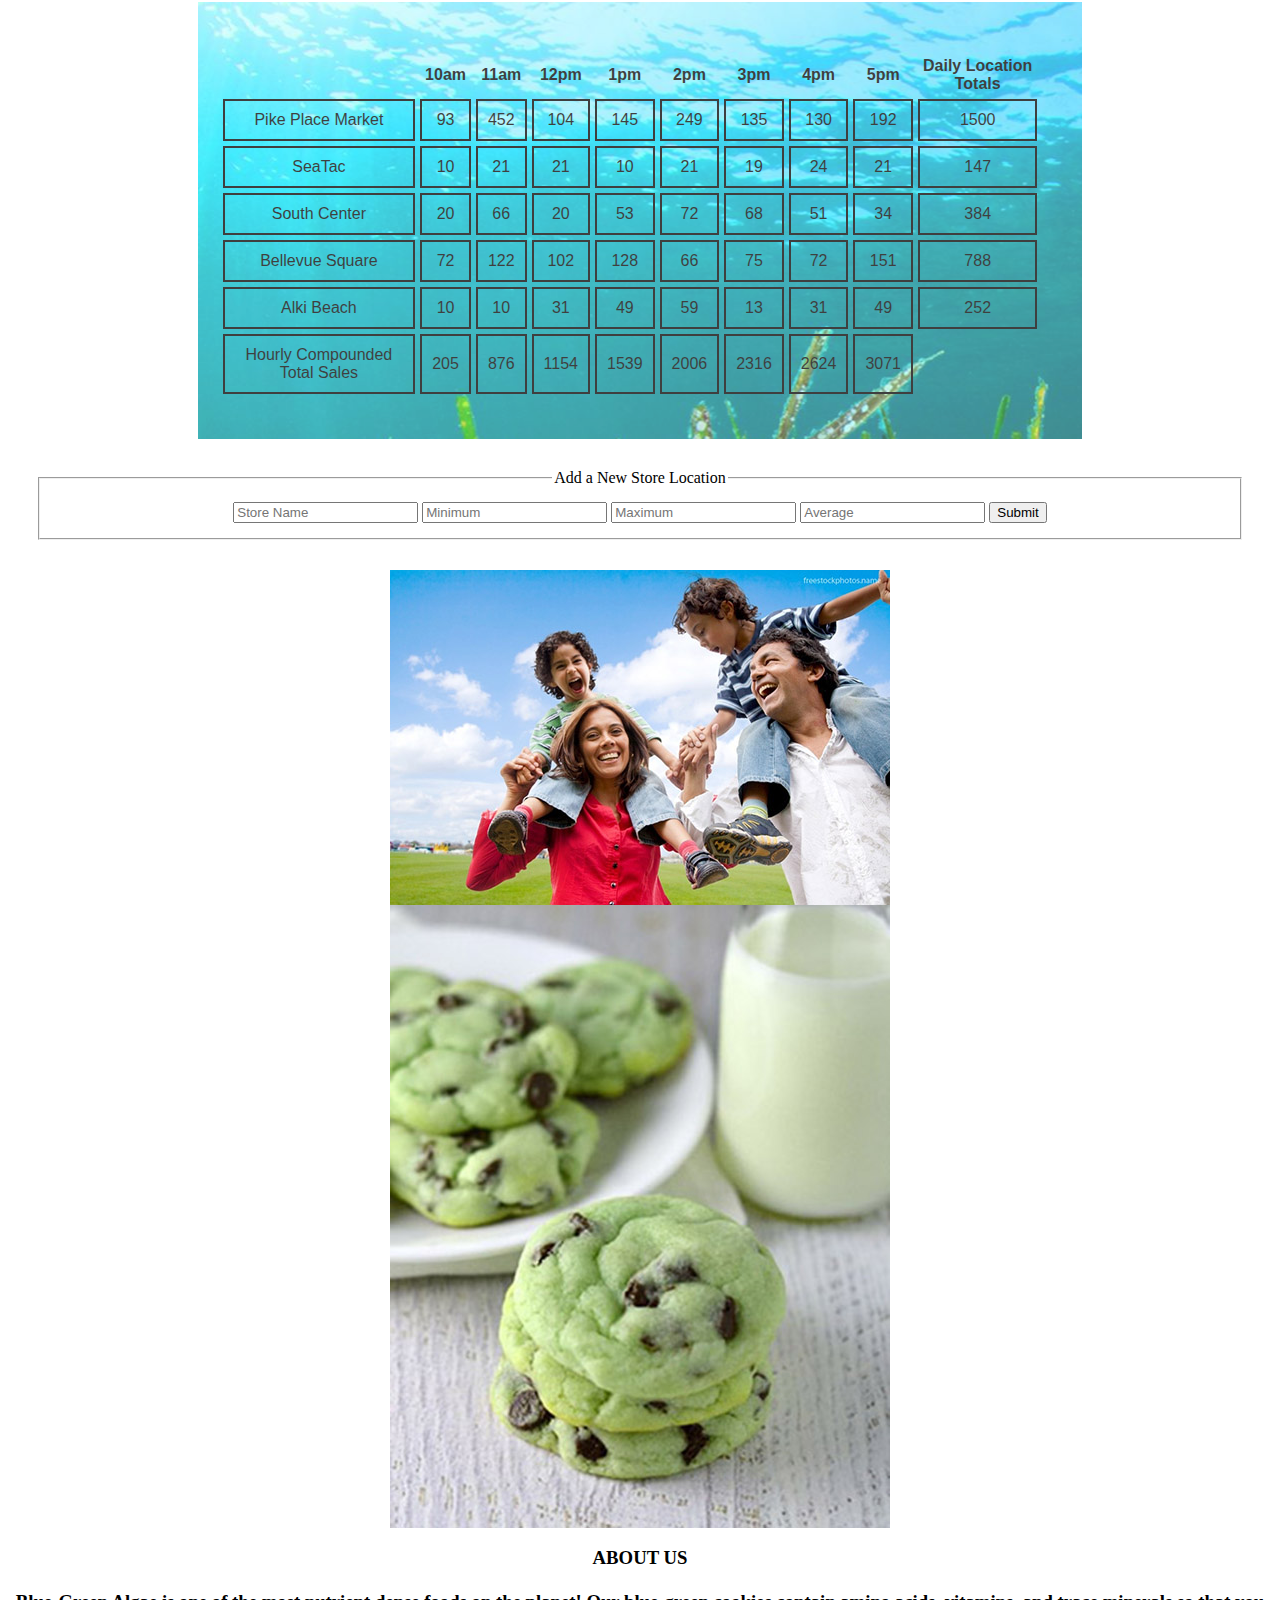
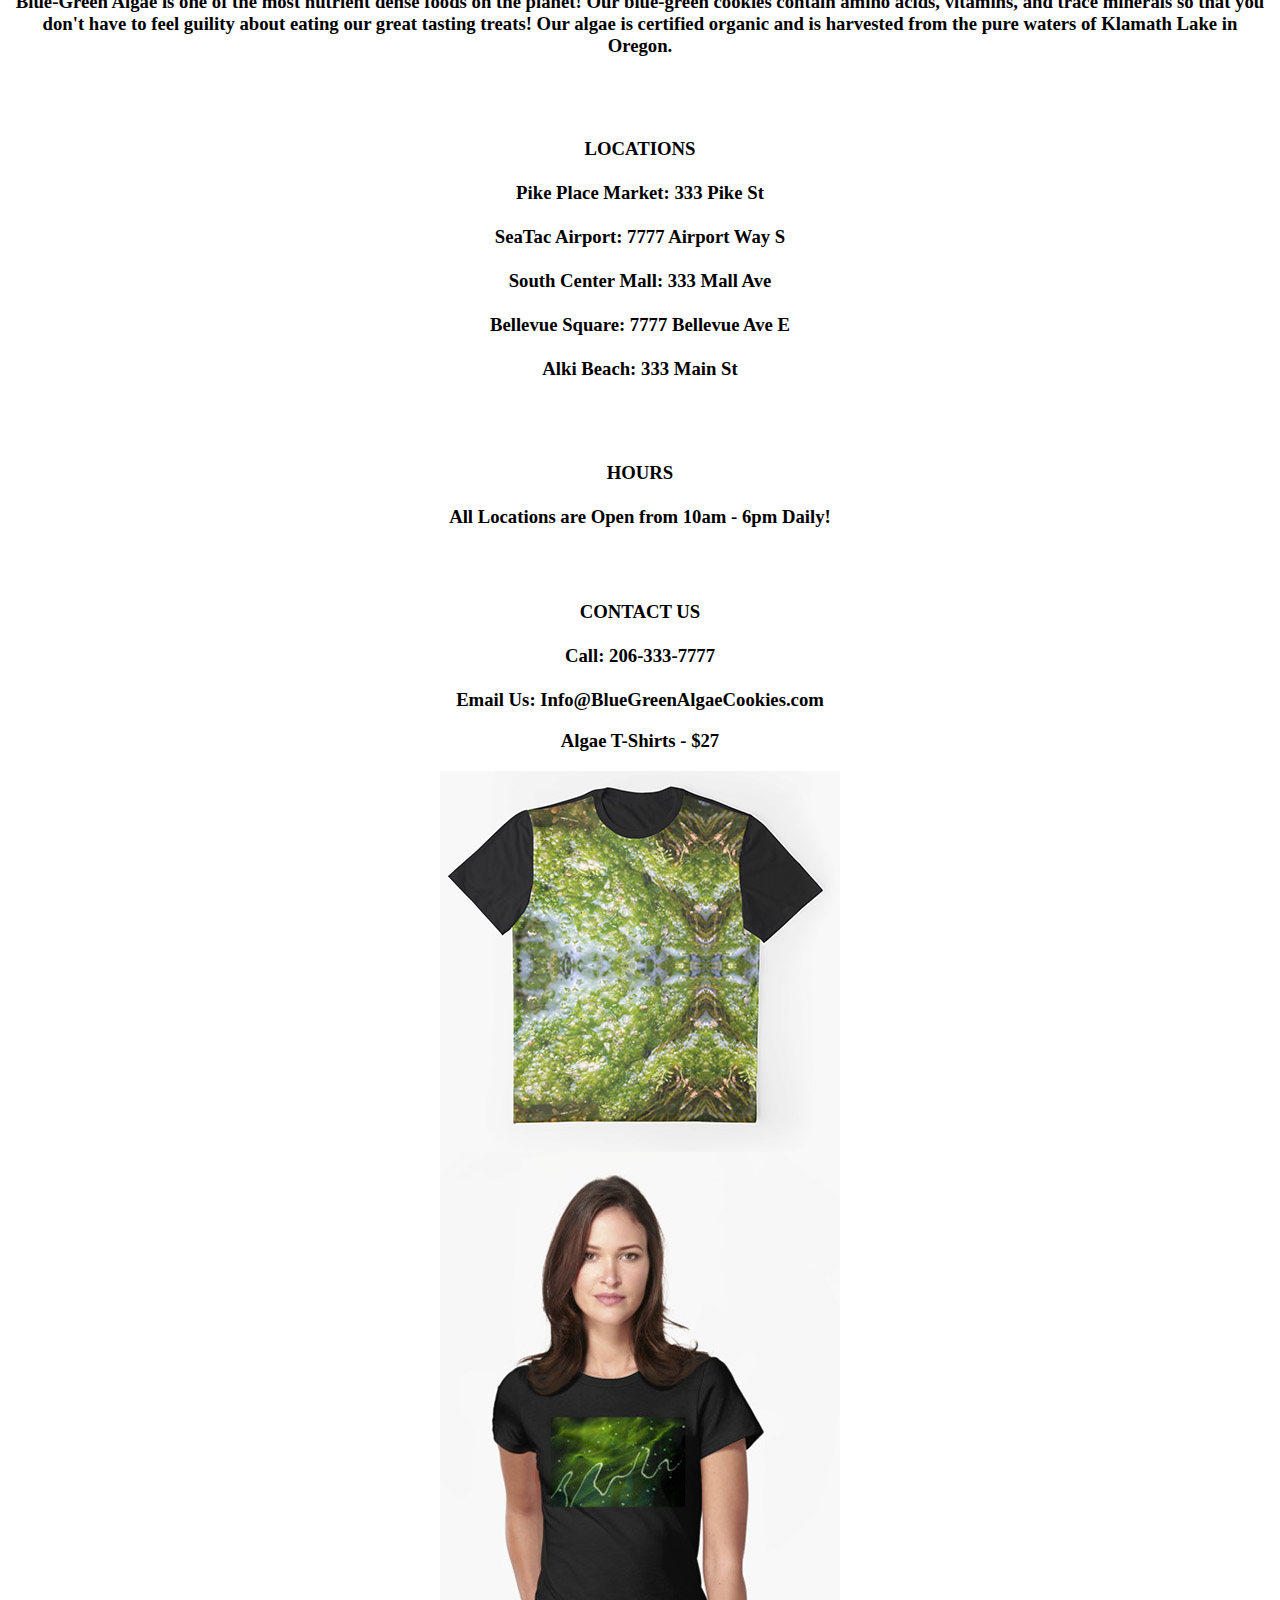
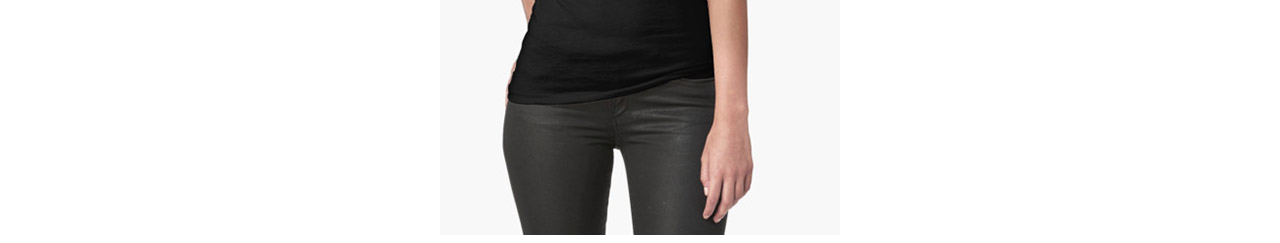
==== commit f3bd7bc2: "got images linked again" ====
--- a/index.html
+++ b/index.html
@@ -29,7 +29,7 @@
         </header>
         <a href="sales.html>"></a>
         <!--Added and image here-->
-        <img id="image" src="algae_image.jpg" width="95%"/>
+        <img id="image" src="Assets/algae_image.jpg" width="95%"/>
       <div>
         <p>Pellentesque habitant morbi tristique senectus et netus et malesuada fames ac turpis egestas. Vestibulum tortor quam, feugiat vitae, ultricies eget, tempor sit amet, ante. Donec eu libero sit amet quam egestas semper. Aenean ultricies mi vitae est. Mauris placerat eleifend leo. Quisque sit amet est et sapien ullamcorper pharetra. Vestibulum erat wisi, condimentum sed, commodo vitae, ornare sit amet, wisi. Aenean fermentum, elit eget tincidunt condimentum, eros ipsum rutrum orci, sagittis tempus lacus enim ac dui. Donec non enim in turpis pulvinar facilisis. Ut felis. Praesent dapibus, neque id cursus faucibus, tortor neque egestas augue, eu vulputate magna eros eu erat. Aliquam erat volutpat. Nam dui mi, tincidunt quis, accumsan porttitor, facilisis luctus, metus</p><br></br>
       <!--Add real text later-->
@@ -50,9 +50,9 @@
           </fieldset>
         </section>
         </div class="images">
-          <img id="image" src="happyfamily.jpg"/>
+          <img id="image" src="Assets/happyfamily.jpg"/>
           <!-- <img id="image" src="Algae.jpg"/> -->
-          <img id="image" src="AlagaeCookies.jpg"/>
+          <img id="image" src="Assets/AlagaeCookies.jpg"/>
         <div>
 
       <div class="data">
@@ -67,8 +67,8 @@
       <h3 id="contact"><strong>CONTACT US</strong><br></br>Call: 206-333-7777<br></br>Email Us: Info@BlueGreenAlgaeCookies.com</h3>
       <h3 id="merch"><strong>Algae T-Shirts - $27</strong></h3>
         <div class="tees">
-          <img id="image" src="superalgaetee.jpg"/>
-          <img id="image" src="algaeteewomen.jpg"/>
+          <img id="image" src="Assets/superalgaetee.jpg"/>
+          <img id="image" src="Assets/algaeteewomen.jpg"/>
         </div>
     </section>
     </html>
--- a/style.css
+++ b/style.css
@@ -11,7 +11,7 @@
   margin-top: 55px;
   font-size: 55px;
   line-height: 40px;
-  background-image: url(Algaelg.jpg);
+  background-image: url(Assets/Algaelg.jpg);
   background-repeat: no-repeat;
   background-position: center;
 
--- a/tablestyle.css
+++ b/tablestyle.css
@@ -19,7 +19,7 @@
   border-spacing: 5px;
   background-color: #b3b3b3;
   table-layout: center;
-  background-image: url(spirulina-water.jpg);
+  background-image: url(Assets/spirulina-water.jpg);
   /*background-size: cover;*/
   opacity: .75;
 }
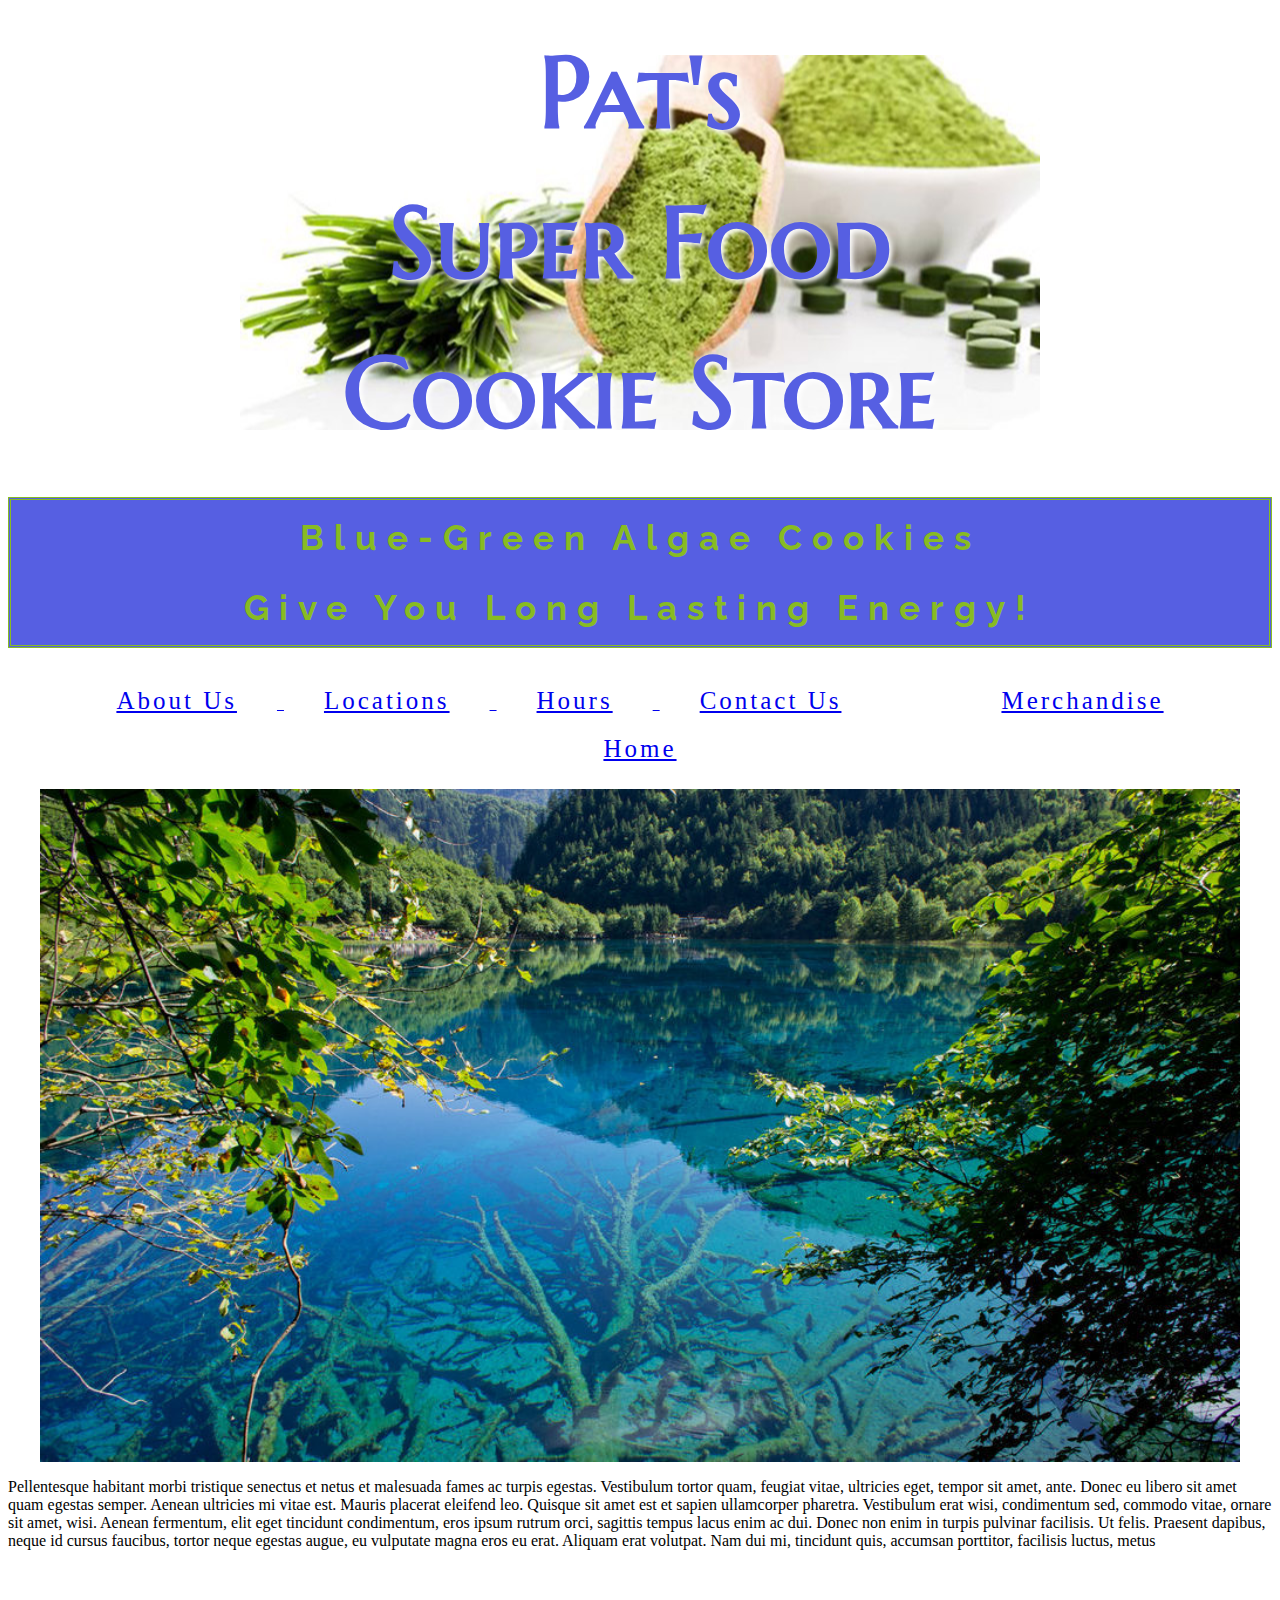
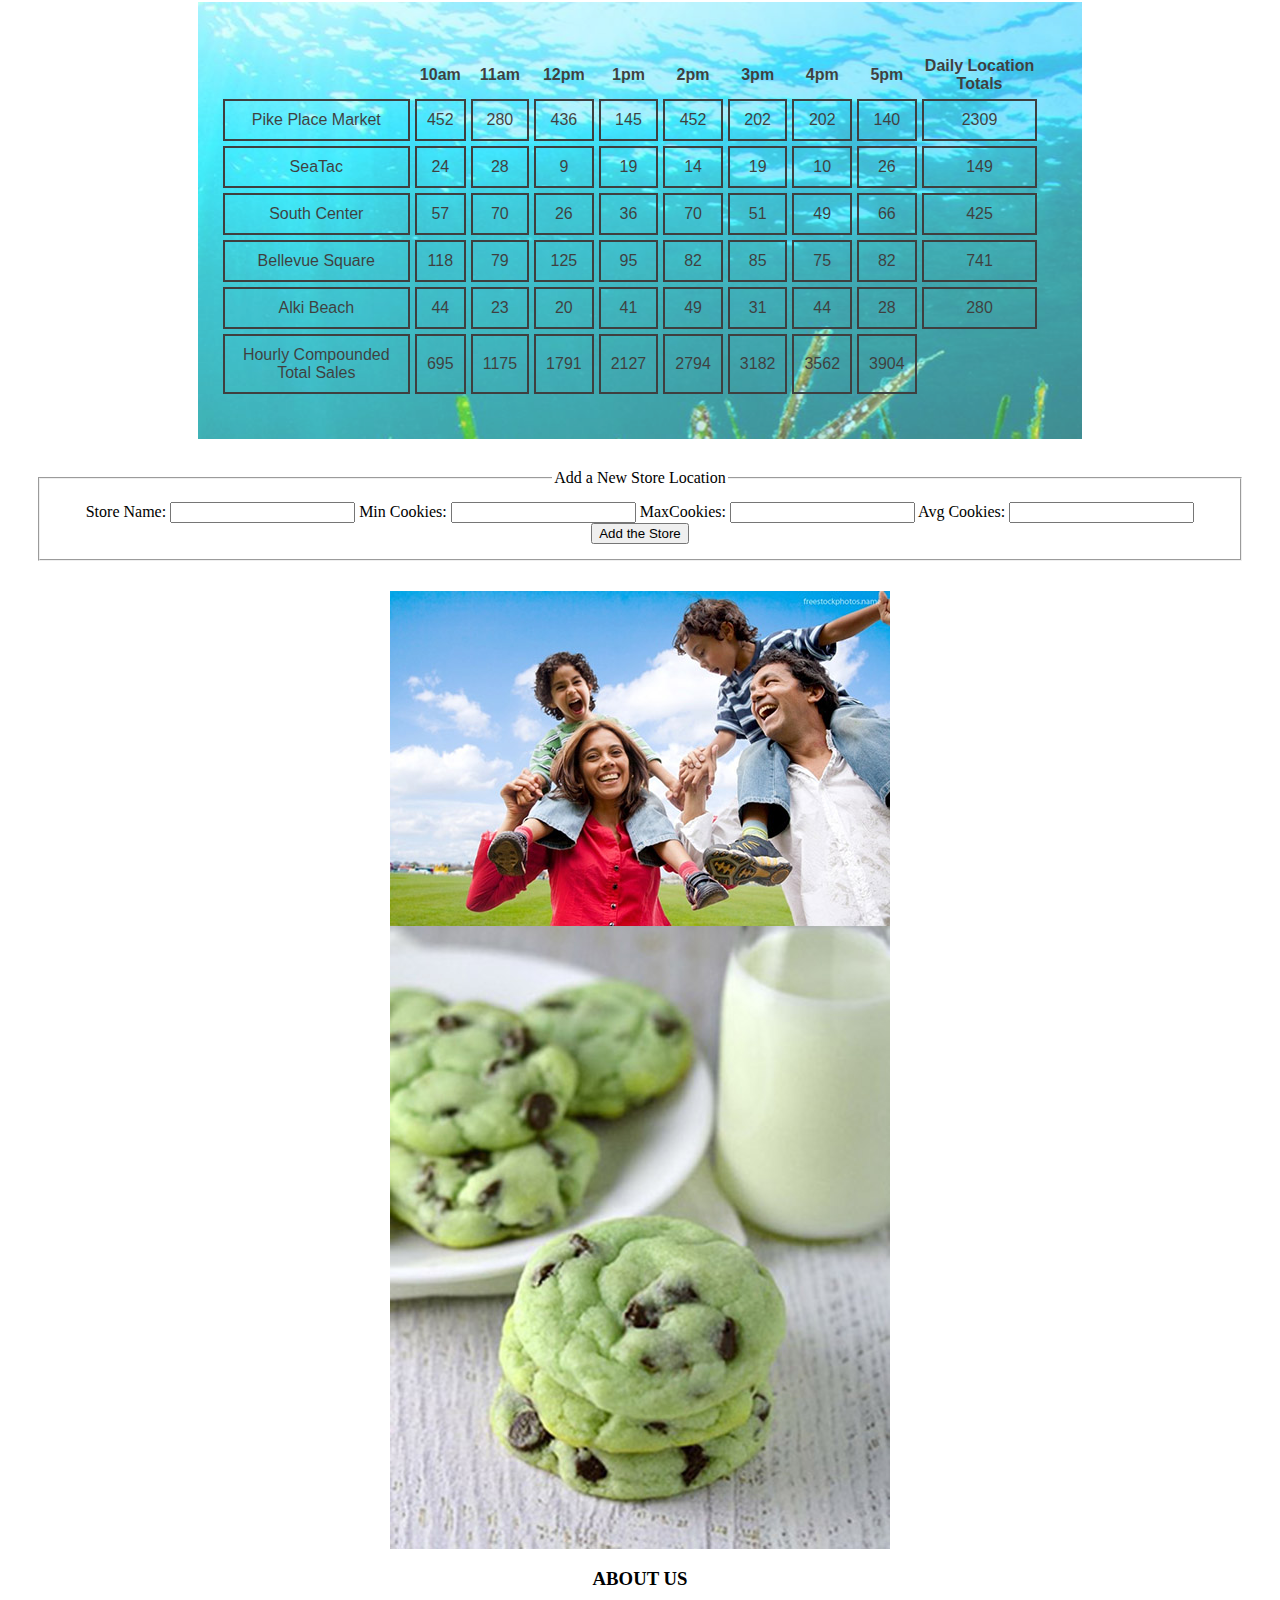
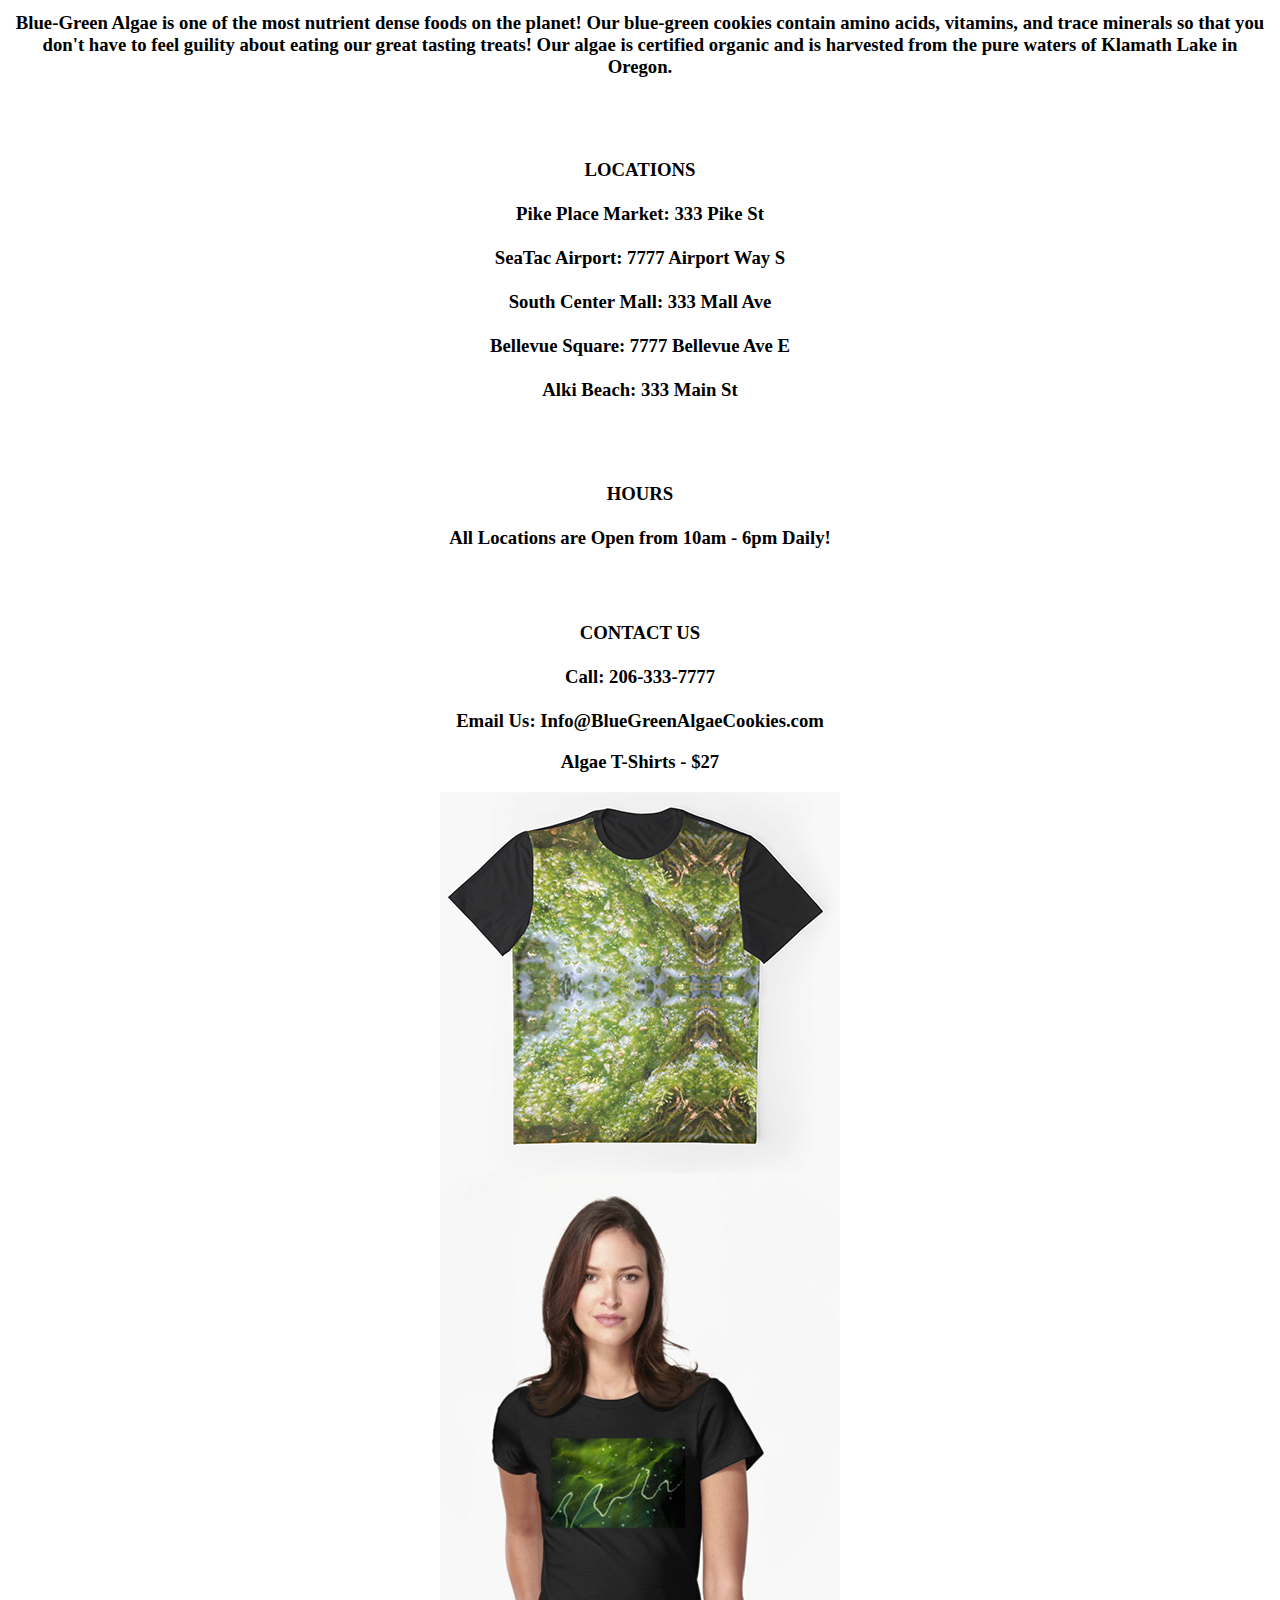
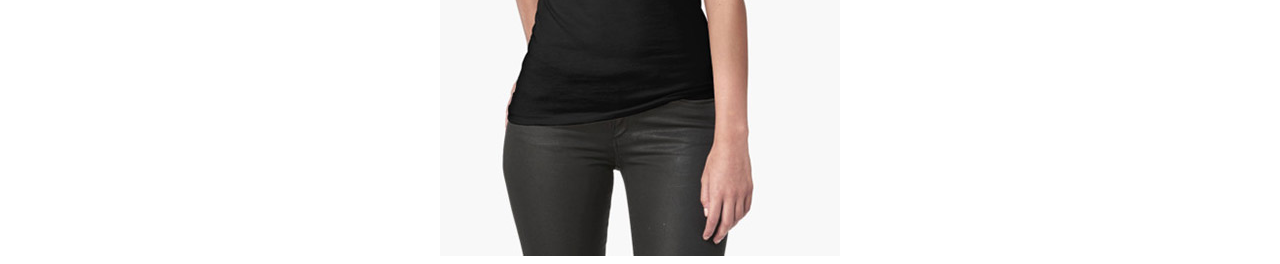
==== commit 02e68e88: "tried to get form working" ====
--- a/index.html
+++ b/index.html
@@ -38,16 +38,29 @@
         <section>
           <table id="storeTable">
           </table>
+          <form id="form-data">
           <fieldset>
             <legend>Add a New Store Location</legend>
               <div>
-                <input type="text" id="storeName" placeholder="Store Name">
-                <input type="text" id="min" placeholder="Minimum">
-                <input type="text" id="max" placeholder="Maximum">
-                <input type="text" id="avgSale" placeholder="Average">
-                <button type="submit">Submit</button>
+                <!-- Make a Block Level El -->
+                <label for="storeName">Store Name:</label>
+                <input type="text" name="storeName" required>
+
+                <!-- Make everything else inline-block -->
+                <label for="min">Min Cookies:</label>
+                <input type="number" name="min" min="0" required>
+
+                <label for="max">MaxCookies:</label>
+                <input type="number" name="max" min="0" required>
+
+                <label for="avgSale">Avg Cookies:</label>
+                <input type="number" name="avgSale" min="0" required>
+
+                <!-- <input type="submit" value="Add the Store"> -->
+                <button type="submit">Add the Store</button>
               </div>
           </fieldset>
+        </form>
         </section>
         </div class="images">
           <img id="image" src="Assets/happyfamily.jpg"/>
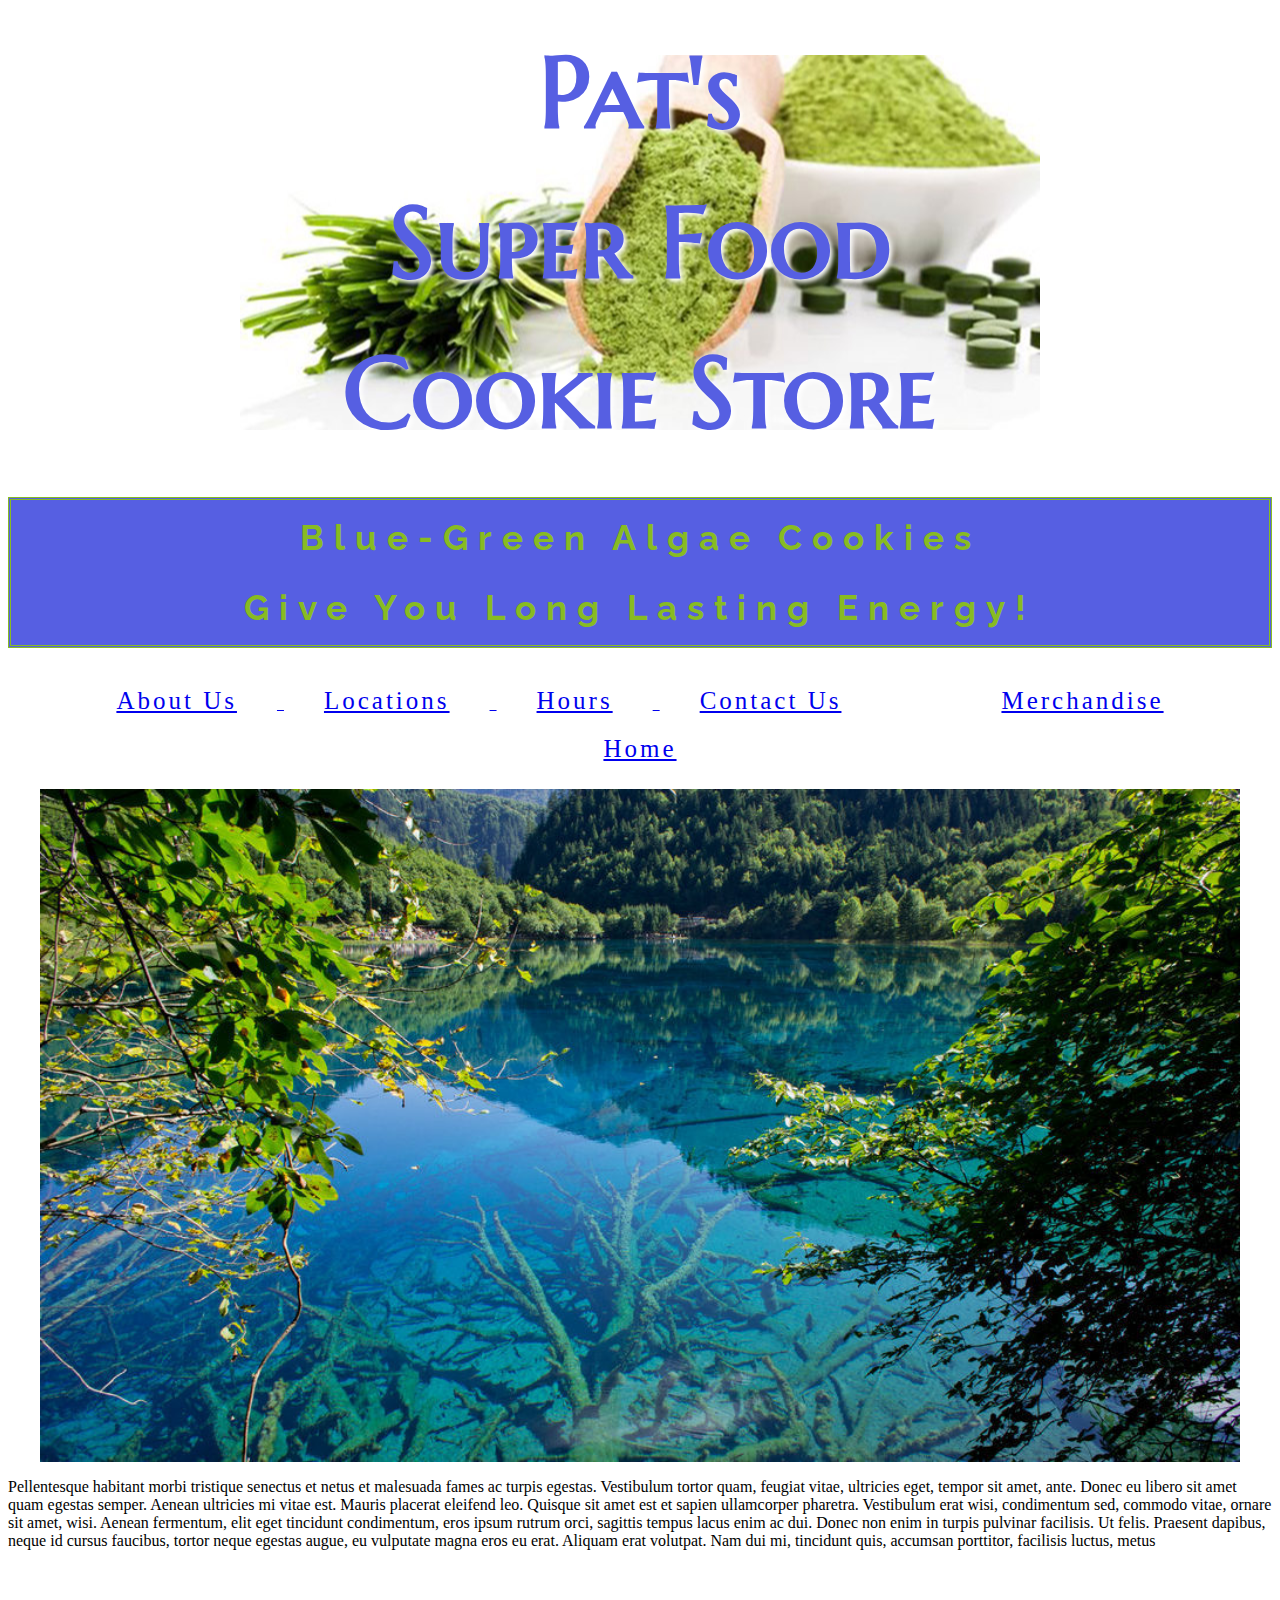
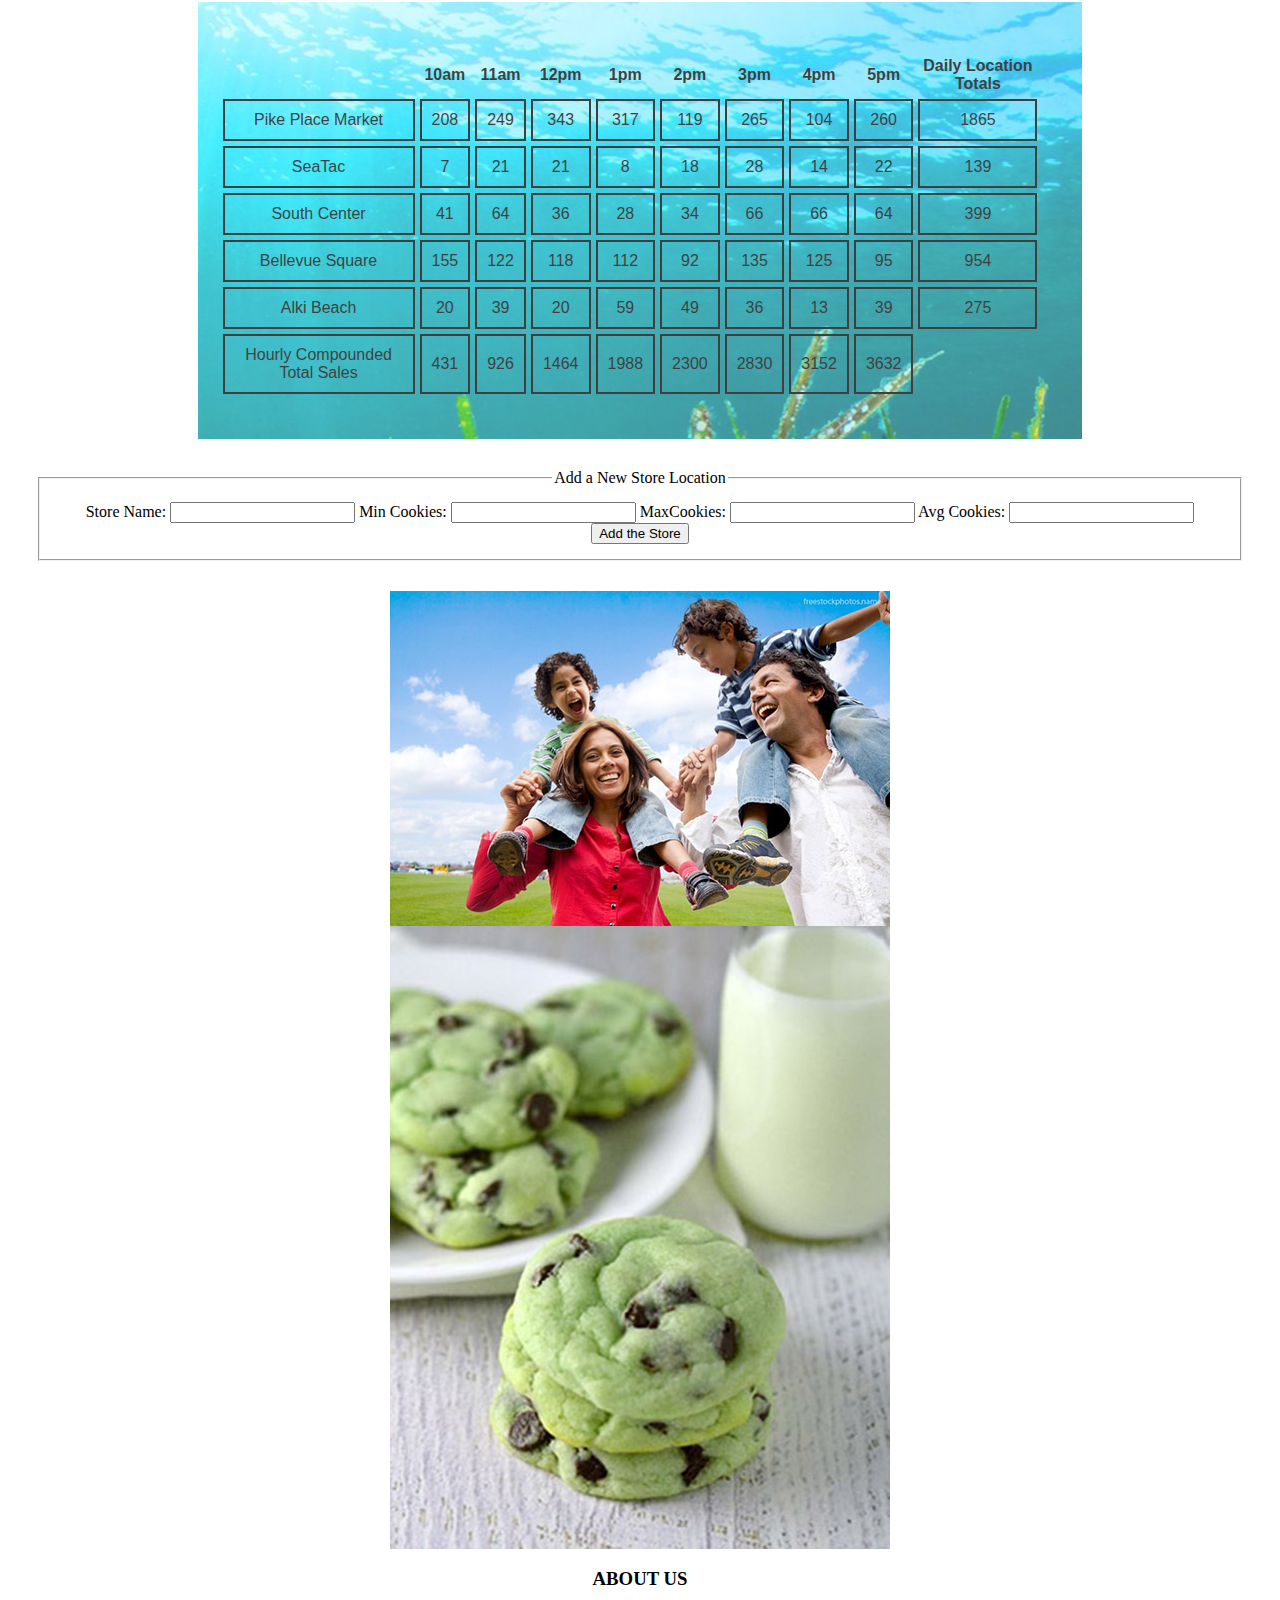
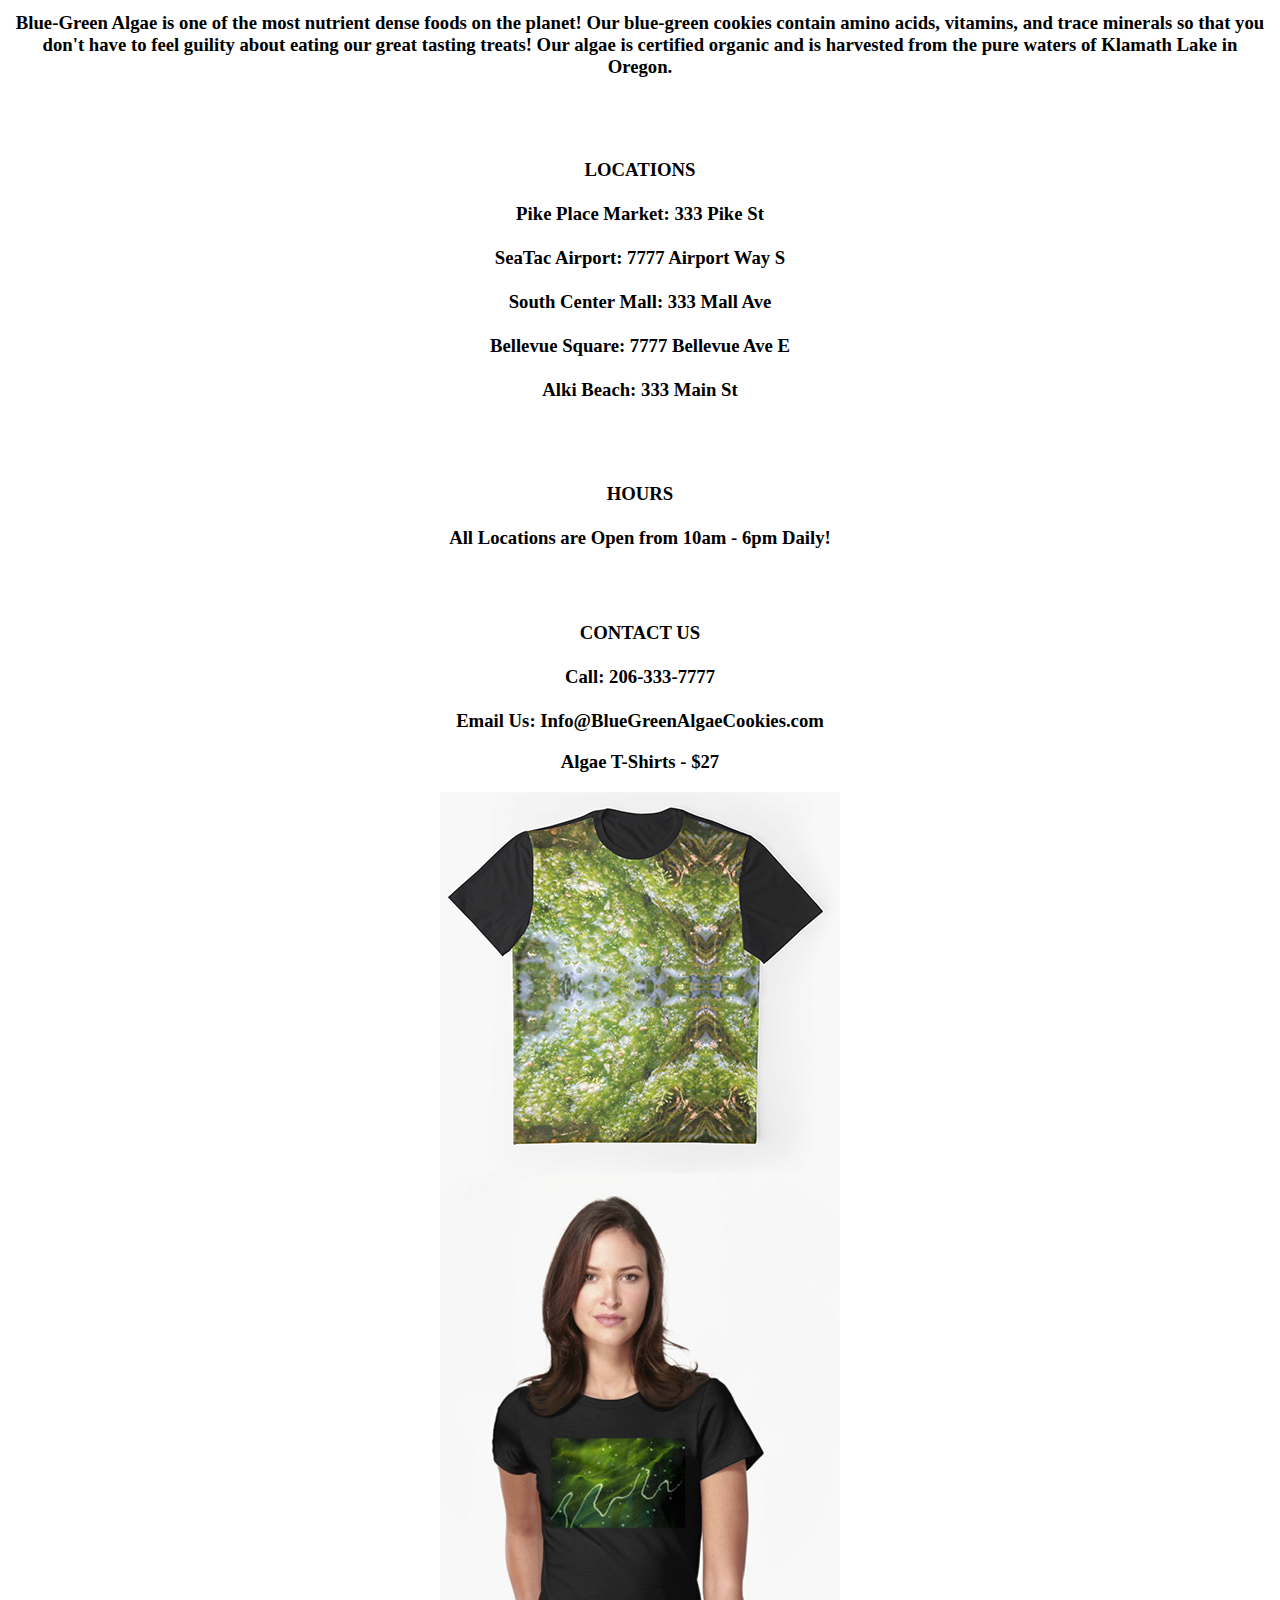
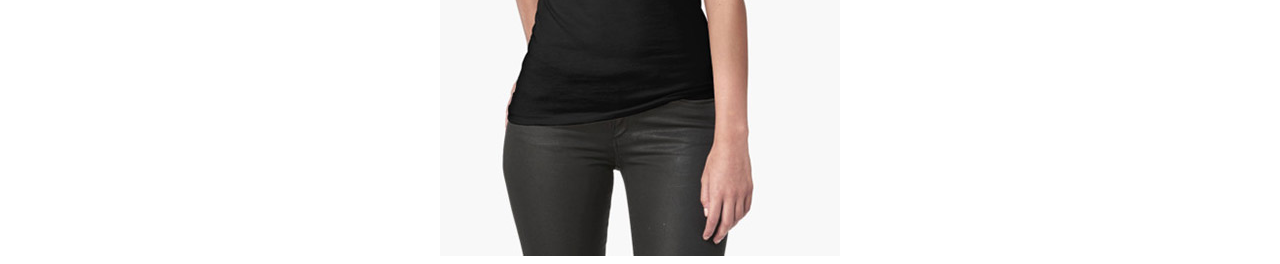
==== commit 345d6e2e: "added to forms, getting closer" ====
--- a/index.html
+++ b/index.html
@@ -1,4 +1,3 @@
-
 <!DOCTYPE html>
 <html>
 <head>
@@ -57,7 +56,8 @@
                 <input type="number" name="avgSale" min="0" required>
 
                 <!-- <input type="submit" value="Add the Store"> -->
-                <button type="submit">Add the Store</button>
+                <!-- <label for="button"> -->
+                <button id=type="submit">Add the Store</button>
               </div>
           </fieldset>
         </form>
